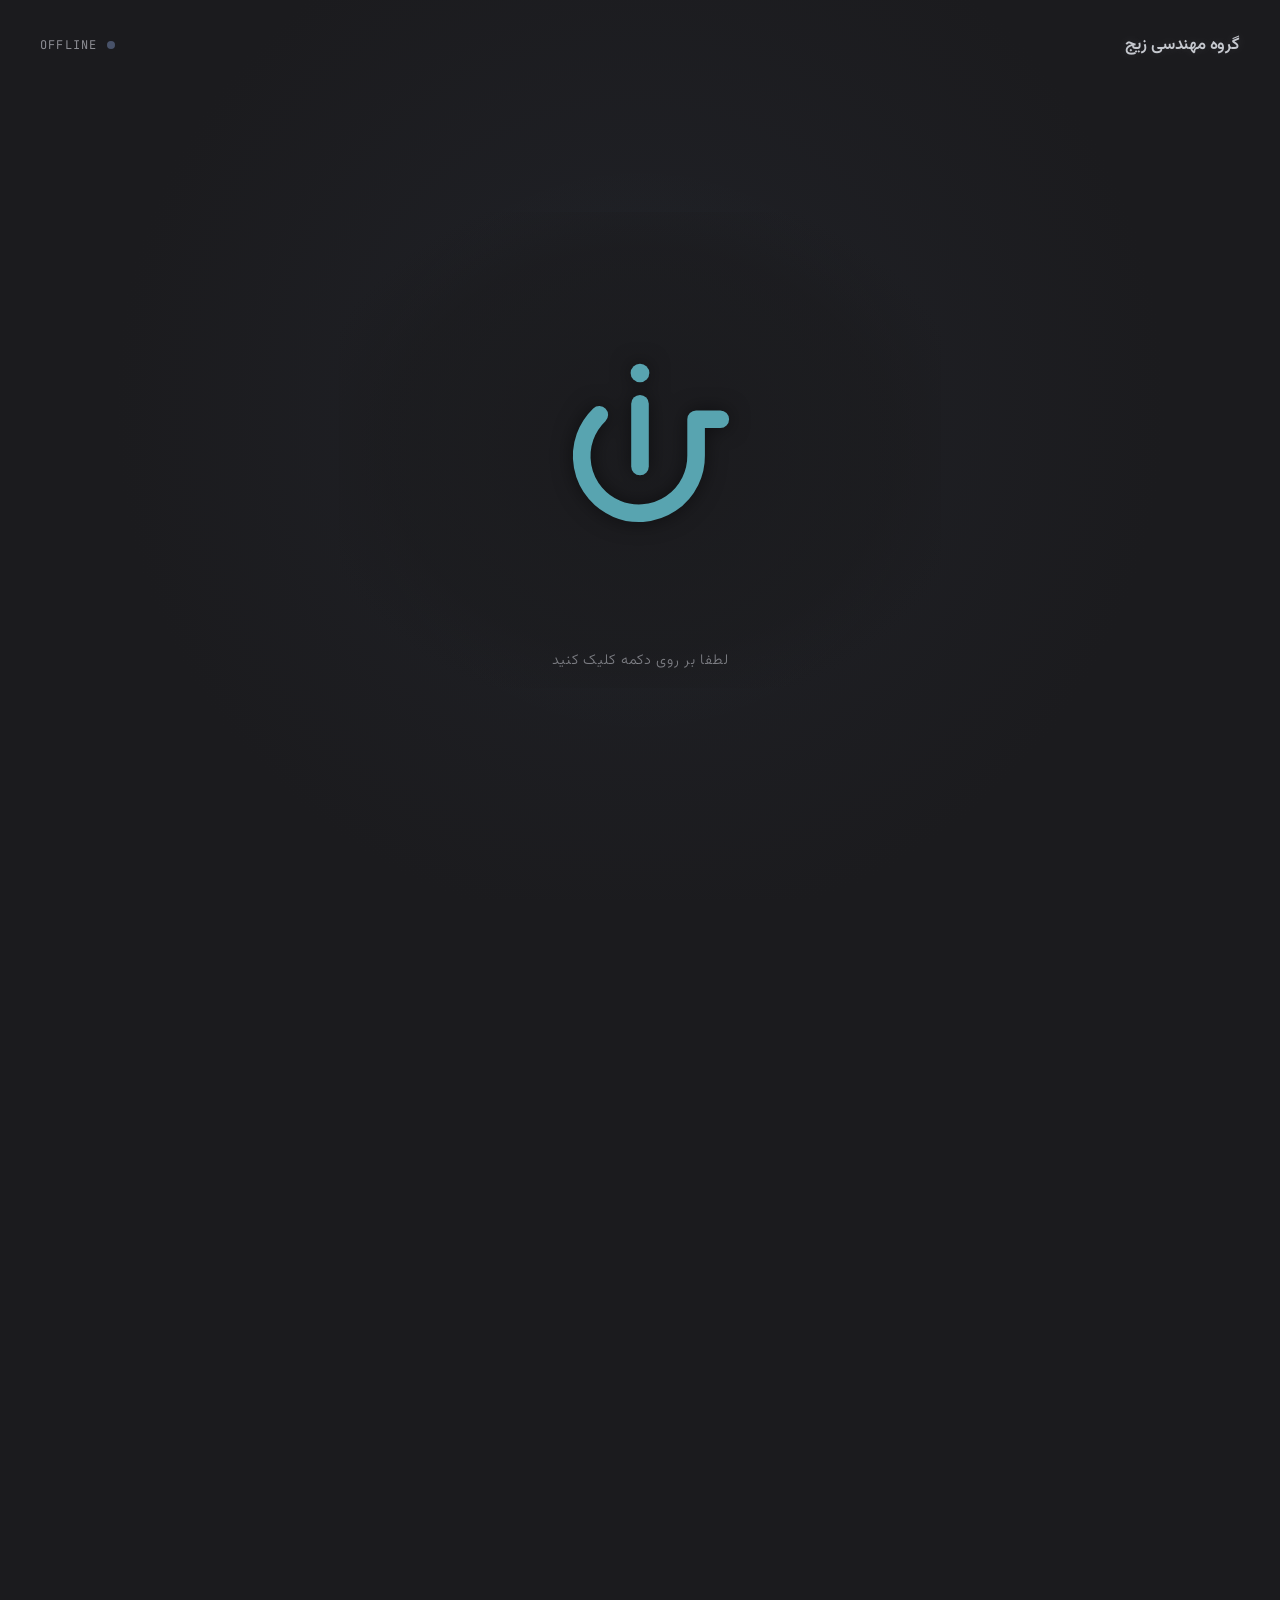
==== index.html @ 31749065 "feat(section): Add new section with constraints" ====
<!DOCTYPE html>
<html lang="fa" dir="rtl">
<head>
  <meta charset="UTF-8">
  <meta name="viewport" content="width=device-width, initial-scale=1.0">
  <meta name="description" content="گروه مهندسی زیج (Zij) - نوآوری در مهندسی، طراحی مدارات پیشرفته و فناوری‌های نوین الکترونیک و نرم‌افزار.">
  <meta name="keywords" content="گروه مهندسی زیج, زیج, Zij, مهندسی الکترونیک, طراحی سخت‌افزار, نرم‌افزار">
  <title>گروه مهندسی زیج | Zij Engineering Group</title>

  <!-- Favicon placeholder SVG -->
  <link rel="icon" type="image/svg+xml" href="data:image/svg+xml,<svg xmlns='http://www.w3.org/2000/svg' viewBox='0 0 100 100'><circle cx='50' cy='50' r='48' fill='%231b1b1e'/><path d='M35 32 A25 25 0 1 0 65 50 L65 38 L72 38' fill='none' stroke='%2358a4b0' stroke-width='8' stroke-linecap='round'/><line x1='50' y1='30' x2='50' y2='52' stroke='%2358a4b0' stroke-width='8' stroke-linecap='round'/><circle cx='50' cy='18' r='4.5' fill='%2358a4b0'/></svg>">

  <!-- CSS Stylesheets -->
  <link rel="stylesheet" href="css/design-tokens.css">
  <link rel="stylesheet" href="css/hero.css">
  <link rel="stylesheet" href="css/process.css">
</head>
<body class="offline-locked">

  <!-- ==========================================================================
       SECTION 1: HERO INTERACTIVE SECTION
       ========================================================================== -->
  <main class="hero-section" id="hero">
    
    <!-- Inward Convergence Circuit Canvas Layer -->
    <canvas id="circuit-canvas"></canvas>

    <!-- Ambient Glow Layer -->
    <div class="ambient-glow" aria-hidden="true"></div>

    <!-- Top UI Header Bar -->
    <header class="hero-header">
      <!-- Brand Name on Top Right (RTL Start) -->
      <div class="brand-header-title">
        <span class="brand-name-fa">گروه مهندسی زیج</span>
      </div>

      <!-- Live Status Indicator on Top Left (RTL End) -->
      <div class="status-indicator">
        <span class="status-dot"></span>
        <span class="status-text">OFFLINE</span>
      </div>
    </header>

    <!-- Center Stage: Logo & Power Interaction -->
    <div class="center-stage">
      
      <!-- Interactive Logo SVG Container -->
      <div class="logo-container standby" id="logoContainer" title="کلیک برای راه‌اندازی مدار">
        <svg class="zij-logo-svg" viewBox="0 0 400 240" fill="none" xmlns="http://www.w3.org/2000/svg" role="img" aria-label="لوگوی زیج (Zij)">
          
          <!-- Letter 'Z' Component (Hidden in standby, awakens on surge completion) -->
          <g class="letter-z-group" id="letterZ">
            <path class="letter-z-path" d="M 68 56 L 182 56 L 68 184 L 182 184" />
          </g>

          <!-- Power Button / 'ij' Component -->
          <g class="power-btn-group" id="powerBtnGroup">
            <!-- Full Interactive Hit Box (ensures all negative space is clickable across all browsers) -->
            <circle cx="275" cy="120" r="80" fill="#ffffff" fill-opacity="0.001" pointer-events="all" class="power-hitbox" style="cursor: pointer;" />
            <!-- Crescent Arc & 'j' stem -->
            <path class="power-crescent" d="M 238 88 A 52 52 0 1 0 326 125 L 326 92 L 348 92" />
            <!-- Vertical 'i' Stem -->
            <line class="power-stem" x1="275" y1="78" x2="275" y2="135" />
            <!-- Dot of 'i' -->
            <circle class="power-dot" cx="275" cy="50" r="8.5" />
          </g>

        </svg>
      </div>

      <!-- Standby User Prompt -->
      <p class="power-hint" id="powerHint">
        <span>لطفا بر روی دکمه کلیک کنید</span>
      </p>

      <!-- Post-Surge Brand Value Statement -->
      <div class="brand-title-wrap" id="brandTitleWrap">
        <p class="brand-statement">خلق سیستم‌های اثرگذار از طریق شفافیت فنی، طراحی مشارکتی و مهندسی اصولی</p>
      </div>

    </div>

    <!-- Minimal Explore Prompt (Smooth Scroll Anchor) -->
    <a href="#process-section" class="explore-prompt" id="exploreBtn" aria-label="مشاهده فرآیند کار ما">
      <span class="explore-text">کاوش در دنیای زیج</span>
      <svg class="chevron-icon" viewBox="0 0 24 24">
        <polyline points="6 9 12 15 18 9"></polyline>
      </svg>
    </a>

    <!-- Power Cycle / Replay Button -->
    <button class="power-cycle-btn" id="powerCycleBtn" title="راه‌اندازی مجدد مدار" aria-label="راه‌اندازی مجدد">
      <svg viewBox="0 0 24 24" stroke-linecap="round" stroke-linejoin="round">
        <path d="M23 4v6h-6"></path>
        <path d="M1 20v-6h6"></path>
        <path d="M3.51 9a9 9 0 0 1 14.85-3.36L23 10M1 14l4.64 4.36A9 9 0 0 0 20.49 15"></path>
      </svg>
    </button>

  </main>


  <!-- ==========================================================================
       SECTION 2: HOW WE WORK (به چه شکل باهم کار می‌کنیم؟)
       ========================================================================== -->
  <section class="process-section" id="process-section">

    <!-- Section Header -->
    <div class="process-header">
      <div class="process-badge">
        <span class="process-badge-dot"></span>
        <span>چرخه مهندسی و ارزش‌آفرینی</span>
      </div>
      <h2 class="process-main-title">به چه شکل باهم کار می‌کنیم؟</h2>
      <p class="process-description">
        مسیری پیوسته و تکرارشونده از نیازسنجی تا طراحی، پیاده‌سازی و رشد ارزش تجاری.
      </p>
    </div>

    <!-- Infinity Diagram Canvas Stage -->
    <div class="infinity-canvas-stage">

      <!-- Background SVG Circuit Tracks for Infinity Loop -->
      <svg class="infinity-circuit-svg" viewBox="0 0 1100 640" fill="none">
        <!-- Single Continuous PCB Infinity Loop (Stage 1 -> Stage 2 -> Stage 3 -> Stage 4 -> Stage 1) -->
        <!-- Stage 1 (Top-Right: 890,110) -> Stage 2 (Bottom-Left: 210,530) -> Stage 3 (Top-Left: 210,110) -> Stage 4 (Bottom-Right: 890,530) -> Stage 1 (890,110) -->
        <path class="track-base" d="M 890 110 L 680 110 L 420 530 L 210 530 L 210 110 L 420 110 L 680 530 L 890 530 Z" />
        <path class="single-unified-pulse" d="M 890 110 L 680 110 L 420 530 L 210 530 L 210 110 L 420 110 L 680 530 L 890 530 Z" />
        
        <!-- Via Pads at Turn Vertices -->
        <circle cx="680" cy="110" r="5" class="circuit-via" />
        <circle cx="420" cy="530" r="5" class="circuit-via" />
        <circle cx="420" cy="110" r="5" class="circuit-via" />
        <circle cx="680" cy="530" r="5" class="circuit-via" />
      </svg>

      <!-- 4 Stages Grid matching User's Layout (RTL Order) -->
      <div class="stages-grid">

        <!-- ==========================================
             STAGE (1): Top-Right (کشف و ارزیابی نیازها)
             ========================================== -->
        <div class="stage-node-item node-pos-1" id="nodeStage1"
             data-title="تحلیل شفاف و نیازسنجی دقیق"
             data-desc="در آغاز مسیر، از طریق گفت‌وگوی هم‌افزا میان تیم شما و معماران فنی زیج، اهداف کلیدی پروژه شناسایی و مستندسازی می‌شود."
             data-tags="شفافیت فنی, ارزیابی ریسک, طراحی مشارکتی">
          <div class="node-visual-box">
            <div class="sketch-discovery-dialogue">
              <!-- Top Row: Two Conversing People Avatars + Speech Waves -->
              <div class="dialogue-speakers-row">
                <!-- Person 1: Client / Stakeholder (Left) -->
                <div class="speaker-avatar speaker-left" title="مشتری / ذی‌نفع">
                  <svg viewBox="0 0 24 24"><path d="M12 12c2.21 0 4-1.79 4-4s-1.79-4-4-4-4 1.79-4 4 1.79 4 4 4zm0 2c-2.67 0-8 1.34-8 4v2h16v-2c0-2.66-5.33-4-8-4z"/></svg>
                </div>

                <!-- Turn-by-Turn Speech Wave Frequencies -->
                <div class="dialogue-wave-container" title="امواج مکالمه هم‌افزا">
                  <span class="speech-frequency-bar"></span>
                  <span class="speech-frequency-bar"></span>
                  <span class="speech-frequency-bar"></span>
                  <span class="speech-frequency-bar"></span>
                </div>

                <!-- Person 2: Lead Engineer / Consultant (Right) -->
                <div class="speaker-avatar speaker-right" title="مهندس معمار زیج">
                  <svg viewBox="0 0 24 24"><path d="M12 12c2.21 0 4-1.79 4-4s-1.79-4-4-4-4 1.79-4 4 1.79 4 4 4zm0 2c-2.67 0-8 1.34-8 4v2h16v-2c0-2.66-5.33-4-8-4z"/></svg>
                </div>
              </div>

              <!-- Bottom Row: Layered Meeting Notes Document Sheets -->
              <div class="logged-paper-wrapper" title="مستندسازی نیازمندی‌ها">
                <div class="brief-sheet-under"></div>
                <div class="brief-sheet-top">
                  <div class="logged-line line-client"></div>
                  <div class="logged-line line-engineer"></div>
                  <div class="logged-line line-client" style="width: 60%;"></div>
                </div>
              </div>
            </div>
          </div>

          <!-- Clean Title under Node -->
          <div class="node-title-wrap">
            <span class="node-number-pill">گام اول</span>
            <h3 class="node-title">۱. کشف و ارزیابی نیازها</h3>
          </div>
        </div>

        <!-- ==========================================
             STAGE (3): Top-Left (کدنویسی و پیاده‌سازی)
             ========================================== -->
        <div class="stage-node-item node-pos-3" id="nodeStage3"
             data-title="توسعه مهندسی تمیز و مقیاس‌پذیر"
             data-desc="پیاده‌سازی ماژولار و باکیفیت کدها بر پایه متدولوژی‌های روز، پایداری بالا، تست‌های خودکار و امنیت ساختاری."
             data-tags="Clean Code, معماری مقیاس‌پذیر, CI/CD">
          <div class="node-visual-box">
            <div class="sketch-code-sheets">
              <div class="ide-sheet-back"></div>
              <div class="ide-sheet-front">
                <div class="ide-traffic-dots">
                  <span class="ide-dot"></span>
                  <span class="ide-dot"></span>
                  <span class="ide-dot"></span>
                </div>
                <div class="ide-code-line">
                  <span id="liveTypingCode"></span>
                  <span class="ide-cursor"></span>
                </div>
                <div class="ide-code-line" style="color: rgba(216, 219, 226, 0.4); font-size: 0.65rem;">
                  <span>// Clean Architecture</span>
                </div>
              </div>
            </div>
          </div>

          <!-- Clean Title under Node -->
          <div class="node-title-wrap">
            <span class="node-number-pill">گام سوم</span>
            <h3 class="node-title">۳. کدنویسی و پیاده‌سازی</h3>
          </div>
        </div>

        <!-- ==========================================
             STAGE (4): Bottom-Right (استقرار، رشد و بازدهی)
             ========================================== -->
        <div class="stage-node-item node-pos-4" id="nodeStage4"
             data-title="استقرار امن و همراهی در رشد تجاری"
             data-desc="عرضه نهایی محصول به بازار، پایش پیوسته عملکرد و شاخص‌های مالی، و ارتقای مداوم برای خلق حداکثر ارزش اقتصادی."
             data-tags="رشد بازدهی, پایش مداوم, مقیاس‌پذیری">
          <div class="node-visual-box">
            <div class="sketch-growth-chart">
              <div class="sketch-pie-wrapper">
                <!-- Oscillating Dynamic Pie Chart -->
                <svg class="sketch-pie-svg" viewBox="0 0 40 40">
                  <circle class="sketch-slice-1" cx="20" cy="20" r="15.915" />
                  <circle class="sketch-slice-2" cx="20" cy="20" r="15.915" />
                  <circle class="sketch-slice-3" cx="20" cy="20" r="15.915" />
                </svg>

                <!-- Centered Dollar Sign '$' -->
                <div class="sketch-dollar-center" title="بازدهی مالی و ارزش‌آفرینی">
                  <span>$</span>
                </div>
              </div>
            </div>
          </div>

          <!-- Clean Title under Node -->
          <div class="node-title-wrap">
            <span class="node-number-pill">گام چهارم</span>
            <h3 class="node-title">۴. استقرار، رشد و بازدهی</h3>
          </div>
        </div>

        <!-- ==========================================
             STAGE (2): Bottom-Left (طراحی تجربه و رابط کاربری)
             ========================================== -->
        <div class="stage-node-item node-pos-2" id="nodeStage2"
             data-title="معماری اطلاعات و طراحی کاربرمحور"
             data-desc="تبدیل نیازمندی‌ها به وایرفریم‌ها و پروتوتایپ‌های تعاملی با بالاترین استانداردهای بصری و سهولت کاربری."
             data-tags="طراحی تعاملی, سیستم دیزاین, تست کاربری">
          <div class="node-visual-box">
            <div class="sketch-ui-artboard">
              <div class="artboard-topbar">
                <div class="artboard-dots">
                  <span class="art-dot"></span>
                  <span class="art-dot"></span>
                  <span class="art-dot"></span>
                </div>
                <span class="art-close">✕</span>
              </div>
              <div class="artboard-body">
                <div class="art-banner"></div>
                <div class="art-card-row">
                  <div class="art-card-col"></div>
                  <div class="art-card-col"></div>
                </div>
                <div class="art-button"></div>
              </div>
            </div>
          </div>

          <!-- Clean Title under Node -->
          <div class="node-title-wrap">
            <span class="node-number-pill">گام دوم</span>
            <h3 class="node-title">۲. طراحی رابط و تجربه کاربری</h3>
          </div>
        </div>

      </div>

    </div>

  </section>

  <!-- Dynamic Cursor Details Tooltip (Follows Mouse Cursor Above Nodes) -->
  <div class="cursor-details-tooltip" id="cursorTooltip" aria-live="polite"></div>

  <!-- JavaScript Modules -->
  <script src="js/audio-synthesizer.js"></script>
  <script src="js/circuit-engine.js"></script>
  <script src="js/logo-controller.js"></script>
  <script src="js/process-animations.js"></script>
  <script src="js/main.js"></script>
</body>
</html>
---- css/design-tokens.css ----
/* ==========================================================================
   ZIJ ENGINEERING GROUP (گروه مهندسی زیج) - DESIGN TOKENS & SYSTEM
   ========================================================================== */

@import url('https://fonts.googleapis.com/css2?family=Vazirmatn:wght@100..900&family=Outfit:wght@300;400;500;600;700;800&family=JetBrains+Mono:wght@400;500&display=swap');

:root {
  /* Color Palette (Coolors: d8dbe2 - a9bcd0 - 58a4b0 - 373f51 - 1b1b1e) */
  --color-bg-primary: #1b1b1e;
  --color-bg-deep: #131315;
  --color-bg-surface: #222227;
  --color-slate-dark: #373f51;
  --color-slate-light: #485269;
  --color-accent-teal: #58a4b0;
  --color-accent-blue: #a9bcd0;
  --color-accent-emerald: #4eba87;
  --color-text-platinum: #d8dbe2;
  --color-text-dim: rgba(216, 219, 226, 0.6);
  --color-text-muted: rgba(216, 219, 226, 0.35);

  /* Glass Card Surface */
  --color-card-bg: rgba(34, 34, 39, 0.75);
  --color-card-border: rgba(88, 164, 176, 0.22);
  --color-card-border-active: rgba(88, 164, 176, 0.65);

  /* Electric Glow Gradients & Shadows */
  --glow-cyan-subtle: 0 0 15px rgba(88, 164, 176, 0.25);
  --glow-cyan-medium: 0 0 25px rgba(88, 164, 176, 0.55), 0 0 50px rgba(88, 164, 176, 0.25);
  --glow-cyan-intense: 0 0 35px rgba(88, 164, 176, 0.85), 0 0 70px rgba(88, 164, 176, 0.45), 0 0 100px rgba(88, 164, 176, 0.2);
  --glow-blue-subtle: 0 0 20px rgba(169, 188, 208, 0.3);
  --glow-emerald-subtle: 0 0 15px rgba(78, 186, 135, 0.3);

  /* Typography */
  --font-persian: 'Vazirmatn', -apple-system, BlinkMacSystemFont, 'Segoe UI', Roboto, sans-serif;
  --font-english: 'Outfit', sans-serif;
  --font-mono: 'JetBrains Mono', monospace;

  /* Transitions */
  --transition-fast: 0.2s cubic-bezier(0.16, 1, 0.3, 1);
  --transition-smooth: 0.4s cubic-bezier(0.16, 1, 0.3, 1);
  --transition-flow: 0.8s cubic-bezier(0.16, 1, 0.3, 1);
  --transition-surge: 1.2s cubic-bezier(0.25, 1, 0.5, 1);

  /* Z-indices */
  --z-canvas: 1;
  --z-content: 10;
  --z-ui: 100;
  --z-modal: 1000;
}

/* CSS Reset & Base */
*, *::before, *::after {
  box-sizing: border-box;
  margin: 0;
  padding: 0;
  -webkit-tap-highlight-color: transparent;
}

html {
  scroll-behavior: smooth;
}

html, body {
  width: 100%;
  height: 100vh;
  background-color: var(--color-bg-primary);
  color: var(--color-text-platinum);
  font-family: var(--font-persian);
  direction: rtl;
  overflow: hidden; /* Locked while system is OFFLINE */
  position: relative;
  -webkit-font-smoothing: antialiased;
  -moz-osx-font-smoothing: grayscale;
}

/* Discrete Scroll-Snap when system is ONLINE */
html.online-unlocked, body.online-unlocked {
  overflow-y: scroll;
  overflow-x: hidden;
  scroll-snap-type: y mandatory;
}

/* Selection */
::selection {
  background: var(--color-accent-teal);
  color: var(--color-bg-primary);
}
---- css/hero.css ----
/* ==========================================================================
   ZIJ HERO SECTION - STYLES & INTERACTION SYSTEM
   ========================================================================== */

.hero-section {
  position: relative;
  width: 100%;
  height: 100vh;
  min-height: 100vh;
  display: flex;
  flex-direction: column;
  align-items: center;
  justify-content: center;
  background: radial-gradient(circle at 50% 45%, rgba(55, 63, 81, 0.18) 0%, rgba(27, 27, 30, 0.92) 65%, var(--color-bg-primary) 100%);
  overflow: hidden;
  z-index: var(--z-content);
  scroll-snap-align: start;
  scroll-snap-stop: always;
}

/* Background Canvas for Inward Circuits */
#circuit-canvas {
  position: absolute;
  inset: 0;
  width: 100%;
  height: 100%;
  z-index: var(--z-canvas);
  pointer-events: none;
}

/* Vignette & Ambient Radial Glow overlay */
.ambient-glow {
  position: absolute;
  width: 600px;
  height: 600px;
  border-radius: 50%;
  background: radial-gradient(circle, rgba(88, 164, 176, 0.08) 0%, rgba(88, 164, 176, 0.02) 45%, transparent 70%);
  top: 50%;
  left: 50%;
  transform: translate(-50%, -50%);
  pointer-events: none;
  z-index: 2;
  transition: opacity 1.5s ease, transform 1.5s ease, background 1.5s ease;
  opacity: 0.6;
}

.hero-section.powered-on .ambient-glow {
  opacity: 1;
  transform: translate(-50%, -50%) scale(1.3);
  background: radial-gradient(circle, rgba(88, 164, 176, 0.16) 0%, rgba(169, 188, 208, 0.05) 50%, transparent 75%);
}

/* Top UI Bar (Sound toggle, Status) */
.hero-header {
  position: absolute;
  top: 2rem;
  left: 2.5rem;
  right: 2.5rem;
  display: flex;
  justify-content: space-between;
  align-items: center;
  z-index: var(--z-ui);
  pointer-events: auto;
}

.status-indicator {
  display: flex;
  align-items: center;
  gap: 0.6rem;
  font-family: var(--font-mono);
  font-size: 0.75rem;
  letter-spacing: 0.1em;
  color: var(--color-text-dim);
  text-transform: uppercase;
}

.status-dot {
  width: 8px;
  height: 8px;
  border-radius: 50%;
  background-color: var(--color-slate-light);
  box-shadow: 0 0 0 rgba(88, 164, 176, 0);
  transition: all 0.5s ease;
}

.hero-section.powered-on .status-dot {
  background-color: var(--color-accent-teal);
  box-shadow: 0 0 10px var(--color-accent-teal), 0 0 20px var(--color-accent-teal);
  animation: pulse-dot 2.5s infinite ease-in-out;
}

@keyframes pulse-dot {
  0%, 100% { opacity: 0.7; transform: scale(1); }
  50% { opacity: 1; transform: scale(1.2); }
}

/* Brand Header Title (Top Right in RTL) */
.brand-header-title {
  display: flex;
  align-items: center;
  gap: 0.5rem;
}

.brand-name-fa {
  font-family: var(--font-persian);
  font-size: 1.05rem;
  font-weight: 600;
  letter-spacing: -0.01em;
  color: var(--color-text-platinum);
  opacity: 0.9;
  text-shadow: 0 0 12px rgba(216, 219, 226, 0.15);
  transition: opacity var(--transition-smooth), color var(--transition-smooth);
}

.hero-section.powered-on .brand-name-fa {
  opacity: 1;
  color: var(--color-text-platinum);
  text-shadow: 0 0 16px rgba(88, 164, 176, 0.35);
}

/* Center Stage Container */
.center-stage {
  position: relative;
  display: flex;
  flex-direction: column;
  align-items: center;
  justify-content: center;
  z-index: var(--z-content);
  text-align: center;
  transition: transform 0.6s cubic-bezier(0.16, 1, 0.3, 1);
  padding: 1.5rem 2rem;
}

.center-stage::before {
  content: '';
  position: absolute;
  inset: -15px -25px;
  background: radial-gradient(ellipse at center, rgba(27, 27, 30, 0.96) 25%, rgba(27, 27, 30, 0.75) 60%, transparent 80%);
  border-radius: 36px;
  pointer-events: none;
  z-index: -1;
  opacity: 0.95;
  transition: opacity 1s ease;
}

/* Brand Logo Vector Wrapper */
.logo-container {
  position: relative;
  display: flex;
  align-items: center;
  justify-content: center;
  padding: 1.5rem;
}

.logo-container.standby {
  cursor: pointer;
}

.power-hitbox {
  cursor: pointer;
}

/* SVG Logo Element */
.zij-logo-svg {
  width: 280px;
  height: 220px;
  overflow: visible;
  filter: drop-shadow(0 0 10px rgba(0, 0, 0, 0.5));
  transition: filter var(--transition-smooth);
}

@media (min-width: 768px) {
  .zij-logo-svg {
    width: 380px;
    height: 300px;
  }
}

@media (min-width: 1200px) {
  .zij-logo-svg {
    width: 440px;
    height: 350px;
  }
}

/* Power Button & Morphing Parts */
.power-btn-group {
  cursor: pointer;
  transform-origin: 275px 125px;
  transition: transform 0.9s cubic-bezier(0.16, 1, 0.3, 1), filter var(--transition-smooth);
}

/* Initial Standalone Power Button Alignment */
.logo-container.standby .power-btn-group {
  /* Center the standalone power button (center at 275px -> viewBox center at 200px) */
  transform: translateX(-75px);
}

.logo-container.standby:hover .power-btn-group {
  transform: translateX(-75px) scale(1.06);
  filter: drop-shadow(0 0 18px rgba(88, 164, 176, 0.85)) drop-shadow(0 0 35px rgba(88, 164, 176, 0.45));
}

.power-btn-group:active {
  transform: translateX(-75px) scale(0.96) !important;
}

.hero-section.powered-on .power-btn-group:active {
  transform: translateX(0) scale(0.96) !important;
}

/* The 'ij' Power Symbol Path Styles */
.power-crescent, .power-stem, .power-dot {
  stroke: var(--color-accent-teal);
  fill: none;
  stroke-width: 16;
  stroke-linecap: round;
  stroke-linejoin: round;
  transition: stroke var(--transition-smooth), filter var(--transition-smooth);
}

.power-dot {
  fill: var(--color-accent-teal);
  stroke: none;
}

/* The 'Z' Glyph Component */
.letter-z-group {
  opacity: 0;
  transform: translateX(-40px);
  transition: opacity 0.8s cubic-bezier(0.16, 1, 0.3, 1), transform 0.8s cubic-bezier(0.16, 1, 0.3, 1);
  pointer-events: none;
}

.letter-z-path {
  stroke: var(--color-text-platinum);
  stroke-width: 16;
  fill: none;
  stroke-linecap: round;
  stroke-linejoin: round;
  stroke-dasharray: 650;
  stroke-dashoffset: 650;
  transition: stroke-dashoffset 1.0s cubic-bezier(0.25, 1, 0.5, 1) 0.1s, stroke var(--transition-smooth), filter var(--transition-smooth);
}

/* Activated States */
.hero-section.powered-on .letter-z-group {
  opacity: 1;
  transform: translateX(0);
  pointer-events: auto;
}

.hero-section.powered-on .letter-z-path {
  stroke-dashoffset: 0;
  filter: drop-shadow(0 0 8px rgba(216, 219, 226, 0.7));
}

.hero-section.powered-on .logo-container .power-btn-group {
  transform: translateX(0);
  filter: drop-shadow(0 0 16px rgba(88, 164, 176, 0.9)) drop-shadow(0 0 35px rgba(88, 164, 176, 0.4));
}

/* Standby Click Instruction */
.power-hint {
  position: absolute;
  top: calc(100% - 1.5rem);
  left: 50%;
  transform: translateX(-50%);
  width: max-content;
  font-size: 0.9rem;
  font-weight: 300;
  letter-spacing: 0.05em;
  color: var(--color-text-dim);
  opacity: 0.85;
  transition: opacity var(--transition-smooth), transform var(--transition-smooth);
  display: flex;
  align-items: center;
  gap: 0.5rem;
  animation: breathe-hint 3s infinite ease-in-out;
  pointer-events: none;
}

@keyframes breathe-hint {
  0%, 100% { opacity: 0.5; transform: translateX(-50%) translateY(0); }
  50% { opacity: 0.95; transform: translateX(-50%) translateY(-3px); }
}

.hero-section.charging .power-hint,
.hero-section.powered-on .power-hint {
  opacity: 0;
  transform: translateX(-50%) translateY(10px);
  pointer-events: none;
  visibility: hidden;
}

/* Post-Activation Brand Value Statement */
.brand-title-wrap {
  position: absolute;
  top: calc(100% - 1.25rem);
  left: 50%;
  transform: translateX(-50%) translateY(15px);
  width: max-content;
  max-width: 90vw;
  opacity: 0;
  transition: opacity 1.2s cubic-bezier(0.16, 1, 0.3, 1), transform 1.2s cubic-bezier(0.16, 1, 0.3, 1);
  pointer-events: none;
  display: flex;
  flex-direction: column;
  align-items: center;
  text-align: center;
  padding: 0 1rem;
}

.hero-section.powered-on .brand-title-wrap {
  opacity: 1;
  transform: translateX(-50%) translateY(0);
  pointer-events: auto;
}

.brand-statement {
  font-family: var(--font-persian);
  font-size: 1.05rem;
  font-weight: 400;
  line-height: 1.85;
  letter-spacing: 0.01em;
  color: var(--color-text-platinum);
  text-shadow: 0 0 16px rgba(216, 219, 226, 0.18);
  opacity: 0.92;
}

@media (min-width: 768px) {
  .brand-statement {
    font-size: 1.18rem;
  }
}

@media (min-width: 1200px) {
  .brand-statement {
    font-size: 1.25rem;
  }
}

/* Minimal Explore / Scroll Indicator */
.explore-prompt {
  position: absolute;
  bottom: 2.5rem;
  display: flex;
  flex-direction: column;
  align-items: center;
  gap: 0.4rem;
  opacity: 0;
  transform: translateY(15px);
  transition: opacity 1.5s cubic-bezier(0.16, 1, 0.3, 1) 0.5s, transform 1.5s cubic-bezier(0.16, 1, 0.3, 1) 0.5s;
  pointer-events: none;
  z-index: var(--z-ui);
}

.hero-section.powered-on .explore-prompt {
  opacity: 0.75;
  transform: translateY(0);
  pointer-events: auto;
}

.explore-prompt:hover {
  opacity: 1;
}

.explore-text {
  font-size: 0.78rem;
  font-weight: 300;
  letter-spacing: 0.08em;
  color: var(--color-accent-blue);
}

.chevron-icon {
  width: 18px;
  height: 18px;
  stroke: var(--color-accent-teal);
  stroke-width: 2;
  fill: none;
  animation: bounce-chevron 2s infinite ease-in-out;
}

@keyframes bounce-chevron {
  0%, 20%, 50%, 80%, 100% { transform: translateY(0); }
  40% { transform: translateY(5px); }
  60% { transform: translateY(3px); }
}

/* Reset / Power Cycle Button (Discreet) */
.power-cycle-btn {
  position: absolute;
  bottom: 2.5rem;
  right: 2.5rem;
  background: transparent;
  border: 1px solid rgba(88, 164, 176, 0.2);
  border-radius: 50%;
  width: 36px;
  height: 36px;
  display: flex;
  align-items: center;
  justify-content: center;
  color: var(--color-text-dim);
  cursor: pointer;
  opacity: 0;
  pointer-events: none;
  transition: all var(--transition-smooth);
  z-index: var(--z-ui);
}

.hero-section.powered-on .power-cycle-btn {
  opacity: 0.6;
  pointer-events: auto;
}

.power-cycle-btn:hover {
  opacity: 1;
  border-color: var(--color-accent-teal);
  color: var(--color-accent-teal);
  box-shadow: var(--glow-cyan-subtle);
  transform: rotate(180deg);
}

.power-cycle-btn svg {
  width: 16px;
  height: 16px;
  stroke: currentColor;
  stroke-width: 2;
  fill: none;
}
---- css/process.css ----
/* ==========================================================================
   ZIJ HOW WE WORK (به چه شکل باهم کار می‌کنیم؟) - SKETCH-ACCURATE INFINITY SECTION
   ========================================================================== */

.process-section {
  position: relative;
  width: 100%;
  height: 100vh;
  min-height: 100vh;
  padding: 2.5rem 1.5rem;
  background: linear-gradient(180deg, var(--color-bg-primary) 0%, rgba(32, 33, 38, 0.85) 45%, var(--color-bg-primary) 100%);
  display: flex;
  flex-direction: column;
  align-items: center;
  justify-content: center;
  z-index: var(--z-content);
  overflow: hidden;
  scroll-snap-align: start;
  scroll-snap-stop: always;
}

/* Section Header */
.process-header {
  text-align: center;
  margin-bottom: 2rem;
  z-index: 10;
  max-width: 800px;
}

.process-badge {
  display: inline-flex;
  align-items: center;
  gap: 0.5rem;
  padding: 0.3rem 0.9rem;
  border-radius: 20px;
  background: rgba(88, 164, 176, 0.08);
  border: 1px solid rgba(88, 164, 176, 0.25);
  color: var(--color-accent-teal);
  font-size: 0.82rem;
  font-weight: 500;
  margin-bottom: 0.85rem;
}

.process-badge-dot {
  width: 6px;
  height: 6px;
  border-radius: 50%;
  background: var(--color-accent-teal);
  box-shadow: 0 0 8px var(--color-accent-teal);
}

.process-main-title {
  font-size: 2.1rem;
  font-weight: 800;
  letter-spacing: -0.02em;
  color: var(--color-text-platinum);
  margin-bottom: 0.65rem;
  line-height: 1.35;
  text-shadow: 0 0 25px rgba(216, 219, 226, 0.15);
}

@media (min-width: 768px) {
  .process-main-title {
    font-size: 2.6rem;
  }
}

.process-description {
  font-size: 0.98rem;
  font-weight: 400;
  line-height: 1.75;
  color: var(--color-text-dim);
}

/* ==========================================================================
   INFINITY DIAGRAM CONTAINER & SVG TRACK
   ========================================================================== */

.infinity-canvas-stage {
  position: relative;
  width: 100%;
  max-width: 1140px;
  min-height: 520px;
  z-index: 10;
  display: flex;
  align-items: center;
  justify-content: center;
}

/* Background SVG Circuit Tracks */
.infinity-circuit-svg {
  position: absolute;
  inset: 0;
  width: 100%;
  height: 100%;
  pointer-events: none;
  z-index: 1;
  overflow: visible;
  display: none;
}

@media (min-width: 992px) {
  .infinity-circuit-svg {
    display: block;
  }
}

/* Base Circuit Lines */
.track-base {
  stroke: rgba(55, 63, 81, 0.5);
  stroke-width: 2.5;
  fill: none;
  stroke-linecap: round;
  stroke-linejoin: round;
}

/* Single Unified Electric Pulse flowing: Stage 1 -> Stage 2 -> Stage 3 -> Stage 4 -> Stage 1 */
.single-unified-pulse {
  stroke: var(--color-accent-teal);
  stroke-width: 3.5;
  fill: none;
  stroke-linecap: round;
  stroke-linejoin: round;
  filter: drop-shadow(0 0 10px rgba(88, 164, 176, 0.95)) drop-shadow(0 0 20px rgba(88, 164, 176, 0.45));
  stroke-dasharray: 140 2200;
  animation: single-pulse-cycle 7s infinite linear;
}

@keyframes single-pulse-cycle {
  0% { stroke-dashoffset: 2340; }
  100% { stroke-dashoffset: 0; }
}

/* Circuit Node Via Pads */
.circuit-via {
  fill: rgba(34, 34, 39, 0.95);
  stroke: var(--color-accent-teal);
  stroke-width: 2;
}

/* ==========================================================================
   4 STAGE INTERACTIVE NODES (GRID LAYOUT)
   ========================================================================== */

.stages-grid {
  position: relative;
  width: 100%;
  height: 100%;
  display: grid;
  grid-template-columns: 1fr;
  gap: 1.85rem;
  z-index: 5;
}

@media (min-width: 992px) {
  .stages-grid {
    grid-template-columns: 1fr 1fr;
    grid-template-rows: auto auto;
    gap: 2.5rem 8rem;
    padding: 0.5rem 0;
  }
}

/* RTL Grid Placements:
   Column 1 (Right): Stage 1 (Top-Right), Stage 4 (Bottom-Right)
   Column 2 (Left): Stage 3 (Top-Left), Stage 2 (Bottom-Left)
*/
@media (min-width: 992px) {
  .node-pos-1 {
    grid-column: 1;
    grid-row: 1;
  }
  .node-pos-4 {
    grid-column: 1;
    grid-row: 2;
  }
  .node-pos-3 {
    grid-column: 2;
    grid-row: 1;
  }
  .node-pos-2 {
    grid-column: 2;
    grid-row: 2;
  }
}

/* Stage Node Element */
.stage-node-item {
  position: relative;
  display: flex;
  flex-direction: column;
  align-items: center;
  text-align: center;
  cursor: pointer;
}

/* Visual Frame Box */
.node-visual-box {
  width: 100%;
  max-width: 300px;
  height: 165px;
  background: rgba(34, 34, 39, 0.75);
  border: 1.5px solid rgba(88, 164, 176, 0.25);
  border-radius: 18px;
  padding: 0.75rem 1rem;
  display: flex;
  align-items: center;
  justify-content: center;
  backdrop-filter: blur(14px);
  -webkit-backdrop-filter: blur(14px);
  box-shadow: 0 10px 25px rgba(0, 0, 0, 0.4);
  transition: transform var(--transition-smooth), border-color var(--transition-smooth), box-shadow var(--transition-smooth);
  position: relative;
  overflow: hidden;
}

.stage-node-item:hover .node-visual-box {
  transform: translateY(-4px) scale(1.02);
  border-color: var(--color-accent-teal);
  box-shadow: 0 15px 35px rgba(0, 0, 0, 0.5), var(--glow-cyan-medium);
}

/* Stage Clean Title */
.node-title-wrap {
  margin-top: 0.75rem;
  display: flex;
  flex-direction: column;
  align-items: center;
  gap: 0.25rem;
}

.node-number-pill {
  font-family: var(--font-mono);
  font-size: 0.75rem;
  font-weight: 700;
  color: var(--color-accent-teal);
  padding: 0.12rem 0.5rem;
  border-radius: 6px;
  background: rgba(88, 164, 176, 0.1);
  border: 1px solid rgba(88, 164, 176, 0.25);
}

.node-title {
  font-size: 1.15rem;
  font-weight: 700;
  color: var(--color-text-platinum);
  transition: color var(--transition-smooth);
}

.stage-node-item:hover .node-title {
  color: var(--color-accent-teal);
  text-shadow: 0 0 12px rgba(88, 164, 176, 0.4);
}

/* ==========================================================================
   DYNAMIC MOUSE-FOLLOWING DETAILS TOOLTIP
   ========================================================================== */

.cursor-details-tooltip {
  position: fixed;
  top: 0;
  left: 0;
  transform: translate(-50%, -100%);
  margin-top: -14px;
  width: 320px;
  max-width: 88vw;
  background: rgba(23, 23, 27, 0.97);
  border: 1.5px solid var(--color-accent-teal);
  border-radius: 14px;
  padding: 1.15rem 1.3rem;
  box-shadow: 0 20px 45px rgba(0, 0, 0, 0.75), var(--glow-cyan-subtle);
  opacity: 0;
  pointer-events: none;
  transition: opacity 0.2s ease, transform 0.08s ease-out;
  z-index: 1000;
  text-align: right;
  backdrop-filter: blur(16px);
  -webkit-backdrop-filter: blur(16px);
}

.cursor-details-tooltip.active {
  opacity: 1;
}

.popover-heading {
  font-size: 1.02rem;
  font-weight: 700;
  color: var(--color-accent-teal);
  margin-bottom: 0.45rem;
}

.popover-body {
  font-size: 0.88rem;
  font-weight: 400;
  line-height: 1.75;
  color: var(--color-text-platinum);
  margin-bottom: 0.7rem;
}

.popover-tags {
  display: flex;
  flex-wrap: wrap;
  gap: 0.4rem;
}

.popover-tag {
  font-size: 0.72rem;
  font-weight: 500;
  color: var(--color-accent-blue);
  background: rgba(169, 188, 208, 0.1);
  border: 1px solid rgba(169, 188, 208, 0.2);
  padding: 0.15rem 0.5rem;
  border-radius: 4px;
}

/* ==========================================================================
   STAGE 1: TWO PERSONS TALKING TURN-BY-TURN & LOGGED NOTES
   ========================================================================== */

.sketch-discovery-dialogue {
  position: relative;
  width: 100%;
  height: 100%;
  display: flex;
  flex-direction: column;
  justify-content: space-between;
  align-items: center;
  padding: 0.1rem 0.4rem;
}

/* Top Row: Two Conversing Avatars */
.dialogue-speakers-row {
  width: 100%;
  display: flex;
  align-items: center;
  justify-content: space-between;
  padding: 0 0.4rem;
}

.speaker-avatar {
  position: relative;
  width: 42px;
  height: 42px;
  border-radius: 50%;
  background: rgba(45, 52, 68, 0.7);
  border: 1.8px solid rgba(88, 164, 176, 0.4);
  display: flex;
  align-items: center;
  justify-content: center;
  color: var(--color-text-platinum);
  transition: all 0.4s ease;
}

.speaker-avatar svg {
  width: 20px;
  height: 20px;
  fill: currentColor;
}

/* Alternating Speaking Aura */
.speaker-left {
  animation: aura-speaker-left 5s infinite ease-in-out;
}

.speaker-right {
  animation: aura-speaker-right 5s infinite ease-in-out;
}

@keyframes aura-speaker-left {
  0%, 45% {
    border-color: var(--color-accent-teal);
    box-shadow: 0 0 14px rgba(88, 164, 176, 0.8);
    transform: scale(1.08);
    color: #ffffff;
  }
  50%, 100% {
    border-color: rgba(88, 164, 176, 0.3);
    box-shadow: none;
    transform: scale(1);
    color: var(--color-text-dim);
  }
}

@keyframes aura-speaker-right {
  0%, 45% {
    border-color: rgba(169, 188, 208, 0.3);
    box-shadow: none;
    transform: scale(1);
    color: var(--color-text-dim);
  }
  50%, 95% {
    border-color: var(--color-accent-blue);
    box-shadow: 0 0 14px rgba(169, 188, 208, 0.8);
    transform: scale(1.08);
    color: #ffffff;
  }
  100% {
    border-color: rgba(169, 188, 208, 0.3);
    box-shadow: none;
    transform: scale(1);
    color: var(--color-text-dim);
  }
}

/* Conversational Speech Wave Stream */
.dialogue-wave-container {
  display: flex;
  align-items: center;
  gap: 3px;
  height: 22px;
}

.speech-frequency-bar {
  width: 3px;
  height: 10px;
  background: var(--color-accent-teal);
  border-radius: 2px;
  animation: freq-dialogue-cycle 5s infinite ease-in-out;
}

.speech-frequency-bar:nth-child(1) { animation-delay: 0.1s; }
.speech-frequency-bar:nth-child(2) { animation-delay: 0.25s; }
.speech-frequency-bar:nth-child(3) { animation-delay: 0.4s; }
.speech-frequency-bar:nth-child(4) { animation-delay: 0.55s; }

@keyframes freq-dialogue-cycle {
  0%, 45% {
    height: 18px;
    background: var(--color-accent-teal);
    box-shadow: 0 0 8px var(--color-accent-teal);
  }
  50%, 95% {
    height: 16px;
    background: var(--color-accent-blue);
    box-shadow: 0 0 8px var(--color-accent-blue);
  }
  100% {
    height: 6px;
    background: rgba(88, 164, 176, 0.3);
    box-shadow: none;
  }
}

/* Bottom: Layered Meeting Notes Document Sheets */
.logged-paper-wrapper {
  position: relative;
  width: 86px;
  height: 58px;
  display: flex;
  align-items: center;
  justify-content: center;
}

.brief-sheet-under {
  position: absolute;
  width: 70px;
  height: 48px;
  background: rgba(35, 40, 52, 0.7);
  border: 1px solid rgba(88, 164, 176, 0.25);
  border-radius: 6px;
  transform: rotate(-6deg) translateX(-4px);
}

.brief-sheet-top {
  position: absolute;
  width: 74px;
  height: 52px;
  background: rgba(28, 32, 42, 0.95);
  border: 1.5px solid var(--color-accent-teal);
  border-radius: 6px;
  padding: 5px 7px;
  display: flex;
  flex-direction: column;
  gap: 4px;
  box-shadow: 0 6px 16px rgba(0, 0, 0, 0.5);
}

.logged-line {
  height: 3px;
  border-radius: 2px;
  background: rgba(216, 219, 226, 0.3);
  transition: all 0.4s ease;
}

.logged-line.line-client {
  animation: line-log-client 5s infinite ease-in-out;
}

.logged-line.line-engineer {
  animation: line-log-engineer 5s infinite ease-in-out;
}

@keyframes line-log-client {
  0%, 45% {
    background: var(--color-accent-teal);
    box-shadow: 0 0 6px var(--color-accent-teal);
    width: 85%;
  }
  50%, 100% {
    background: rgba(88, 164, 176, 0.5);
    box-shadow: none;
    width: 75%;
  }
}

@keyframes line-log-engineer {
  0%, 45% {
    background: rgba(169, 188, 208, 0.25);
    box-shadow: none;
    width: 50%;
  }
  50%, 95% {
    background: var(--color-accent-blue);
    box-shadow: 0 0 6px var(--color-accent-blue);
    width: 90%;
  }
  100% {
    background: rgba(169, 188, 208, 0.4);
    box-shadow: none;
    width: 80%;
  }
}

/* ==========================================================================
   STAGE 2: UI/UX ARTBOARD AUTO-ASSEMBLY
   ========================================================================== */

.sketch-ui-artboard {
  position: relative;
  width: 90%;
  height: 88%;
  background: #15161a;
  border: 1.5px solid rgba(88, 164, 176, 0.4);
  border-radius: 10px;
  padding: 8px;
  display: flex;
  flex-direction: column;
  gap: 5px;
}

.artboard-topbar {
  display: flex;
  justify-content: space-between;
  align-items: center;
  padding-bottom: 3px;
  border-bottom: 1px solid rgba(55, 63, 81, 0.6);
}

.artboard-dots {
  display: flex;
  gap: 3px;
}

.art-dot {
  width: 5px;
  height: 5px;
  border-radius: 50%;
  background: rgba(216, 219, 226, 0.4);
}

.art-close {
  font-family: var(--font-mono);
  font-size: 0.65rem;
  color: var(--color-accent-teal);
}

.artboard-body {
  display: flex;
  flex-direction: column;
  gap: 5px;
  flex-grow: 1;
}

.art-banner {
  height: 22px;
  border-radius: 4px;
  background: rgba(55, 63, 81, 0.5);
  border: 1px solid rgba(88, 164, 176, 0.3);
  animation: ui-dock 4s infinite ease-in-out;
}

.art-card-row {
  display: flex;
  gap: 5px;
}

.art-card-col {
  flex: 1;
  height: 30px;
  border-radius: 4px;
  background: rgba(45, 52, 68, 0.4);
  border: 1px solid rgba(169, 188, 208, 0.25);
  animation: ui-dock 4s infinite ease-in-out 0.5s;
}

.art-button {
  width: 44px;
  height: 11px;
  border-radius: 3px;
  background: var(--color-accent-teal);
  box-shadow: 0 0 8px rgba(88, 164, 176, 0.5);
  animation: ui-dock 4s infinite ease-in-out 1s;
}

@keyframes ui-dock {
  0%, 15% { opacity: 0.2; transform: translateY(4px); }
  35%, 85% { opacity: 1; transform: translateY(0); }
  95%, 100% { opacity: 0.3; }
}

/* ==========================================================================
   STAGE 3: OVERLAPPING IDE TERMINAL SHEETS & 3-PHASE TYPING
   ========================================================================== */

.sketch-code-sheets {
  position: relative;
  width: 90%;
  height: 88%;
}

.ide-sheet-back {
  position: absolute;
  inset: 0 0 8px 12px;
  background: #121317;
  border: 1px solid rgba(55, 63, 81, 0.6);
  border-radius: 8px;
  opacity: 0.5;
}

.ide-sheet-front {
  position: absolute;
  inset: 6px 10px 0 0;
  background: #17181e;
  border: 1.5px solid var(--color-accent-teal);
  border-radius: 8px;
  padding: 6px 9px;
  display: flex;
  flex-direction: column;
  gap: 3px;
  font-family: var(--font-mono);
  font-size: 0.72rem;
  direction: ltr;
  box-shadow: 0 6px 18px rgba(0, 0, 0, 0.6), 0 0 15px rgba(88, 164, 176, 0.15);
}

.ide-traffic-dots {
  display: flex;
  gap: 4px;
  margin-bottom: 3px;
}

.ide-dot {
  width: 5px;
  height: 5px;
  border-radius: 50%;
}

.ide-dot:nth-child(1) { background: #ff5f56; }
.ide-dot:nth-child(2) { background: #ffbd2e; }
.ide-dot:nth-child(3) { background: #27c93f; }

.ide-code-line {
  display: flex;
  align-items: center;
  gap: 3px;
  min-height: 16px;
  color: var(--color-text-platinum);
  white-space: nowrap;
}

.ide-cursor {
  display: inline-block;
  width: 5px;
  height: 11px;
  background: var(--color-accent-teal);
  animation: blink-caret 0.9s infinite step-start;
}

@keyframes blink-caret {
  50% { opacity: 0; }
}

/* ==========================================================================
   STAGE 4: GROWTH PIE CHART WITH CENTERED '$'
   ========================================================================== */

.sketch-growth-chart {
  position: relative;
  width: 100%;
  height: 100%;
  display: flex;
  align-items: center;
  justify-content: center;
}

.sketch-pie-wrapper {
  position: relative;
  width: 86px;
  height: 86px;
  display: flex;
  align-items: center;
  justify-content: center;
}

.sketch-pie-svg {
  width: 100%;
  height: 100%;
  transform: rotate(-90deg);
}

.sketch-slice-1 {
  stroke: var(--color-accent-teal);
  stroke-width: 14;
  fill: none;
  stroke-dasharray: 55 100;
  animation: oscillate-pie-1 4s infinite ease-in-out;
}

.sketch-slice-2 {
  stroke: var(--color-accent-emerald);
  stroke-width: 14;
  fill: none;
  stroke-dasharray: 30 100;
  stroke-dashoffset: -55;
  animation: oscillate-pie-2 4s infinite ease-in-out;
}

.sketch-slice-3 {
  stroke: var(--color-accent-blue);
  stroke-width: 14;
  fill: none;
  stroke-dasharray: 15 100;
  stroke-dashoffset: -85;
}

@keyframes oscillate-pie-1 {
  0%, 100% { stroke-dasharray: 55 100; }
  50% { stroke-dasharray: 45 100; }
}

@keyframes oscillate-pie-2 {
  0%, 100% { stroke-dasharray: 30 100; }
  50% { stroke-dasharray: 40 100; }
}

/* Centered Dollar Emblem */
.sketch-dollar-center {
  position: absolute;
  width: 34px;
  height: 34px;
  border-radius: 50%;
  background: rgba(27, 27, 30, 0.95);
  border: 1.5px solid var(--color-accent-emerald);
  display: flex;
  align-items: center;
  justify-content: center;
  font-family: var(--font-english);
  font-size: 1.2rem;
  font-weight: 700;
  color: var(--color-accent-emerald);
  box-shadow: 0 0 12px rgba(78, 186, 135, 0.4);
  animation: pulse-dollar 3s infinite ease-in-out;
}

@keyframes pulse-dollar {
  0%, 100% { transform: scale(1); box-shadow: 0 0 10px rgba(78, 186, 135, 0.3); }
  50% { transform: scale(1.1); box-shadow: 0 0 20px rgba(78, 186, 135, 0.6); }
}
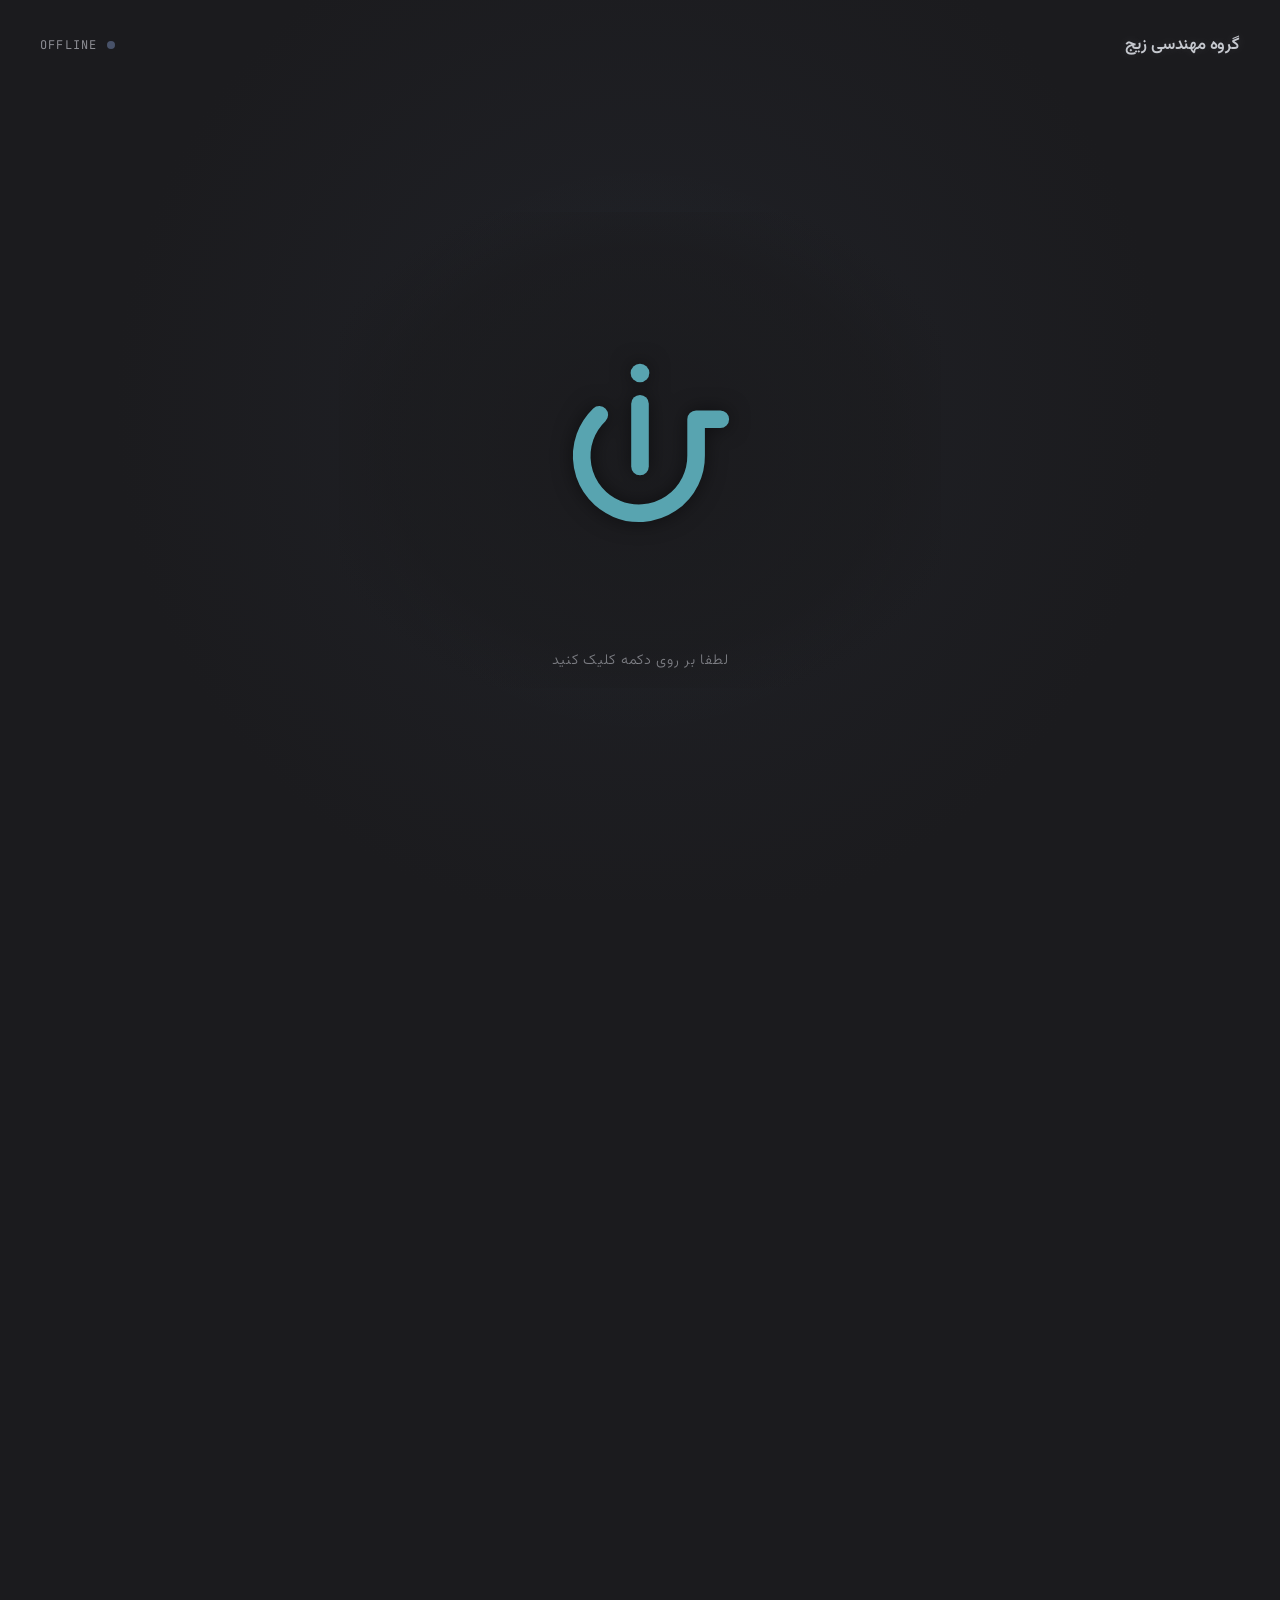
==== commit feba9567: "feat(third section): add proof of work section and remove scroll snapp for mobile" ====
--- a/index.html
+++ b/index.html
@@ -4,7 +4,7 @@
   <meta charset="UTF-8">
   <meta name="viewport" content="width=device-width, initial-scale=1.0">
   <meta name="description" content="گروه مهندسی زیج (Zij) - نوآوری در مهندسی، طراحی مدارات پیشرفته و فناوری‌های نوین الکترونیک و نرم‌افزار.">
-  <meta name="keywords" content="گروه مهندسی زیج, زیج, Zij, مهندسی الکترونیک, طراحی سخت‌افزار, نرم‌افزار">
+  <meta name="keywords" content="گروه مهندسی زیج, زیج, Zij, مهندسی الکترونیک, طراحی سخت‌افزار, نرم‌افزار, پروژه‌ها">
   <title>گروه مهندسی زیج | Zij Engineering Group</title>
 
   <!-- Favicon placeholder SVG -->
@@ -14,6 +14,7 @@
   <link rel="stylesheet" href="css/design-tokens.css">
   <link rel="stylesheet" href="css/hero.css">
   <link rel="stylesheet" href="css/process.css">
+  <link rel="stylesheet" href="css/projects.css">
 </head>
 <body class="offline-locked">
 
@@ -294,7 +295,122 @@
 
   </section>
 
-  <!-- Dynamic Cursor Details Tooltip (Follows Mouse Cursor Above Nodes) -->
+
+  <!-- ==========================================================================
+       SECTION 3: PROOF OF WORK / PROJECTS (پروژه‌های زیج)
+       ========================================================================== -->
+  <section class="projects-section" id="projects-section">
+
+    <!-- Section Header -->
+    <div class="projects-header">
+      <div class="projects-badge">
+        <span class="projects-badge-dot"></span>
+        <span>نمونه‌کارهای مهندسی</span>
+      </div>
+      <h2 class="projects-main-title">پروژه‌های زیج</h2>
+      <p class="projects-description">
+        خلق راهکارهای نرم‌افزاری و سخت‌افزاری مقیاس‌پذیر، پایدار و ارزش‌آفرین برای کسب‌وکارهای پیشرو.
+      </p>
+    </div>
+
+    <!-- Horizontal Carousel Container -->
+    <div class="projects-carousel-wrapper">
+
+      <!-- Horizontal Circuit Conduit (Centered on Cards, Flows Right to Left) -->
+      <div class="horizontal-circuit-container" aria-hidden="true">
+        <svg class="horizontal-circuit-svg" viewBox="0 0 1400 40" preserveAspectRatio="none">
+          <line x1="0" y1="20" x2="1400" y2="20" class="h-circuit-base" />
+          <line x1="0" y1="20" x2="1400" y2="20" class="h-circuit-pulse" />
+        </svg>
+      </div>
+      
+      <!-- Prev / Next Navigation Buttons -->
+      <button class="carousel-nav-btn btn-prev" aria-label="پروژه قبلی">
+        <svg viewBox="0 0 24 24"><polyline points="9 18 15 12 9 6"></polyline></svg>
+      </button>
+
+      <!-- Carousel Track with 2 Showcase Project Cards -->
+      <div class="projects-track">
+
+        <!-- ==========================================
+             PROJECT 1: FinCore (Completed / تکمیل‌شده)
+             ========================================== -->
+        <article class="project-card" id="projectCard1">
+          <!-- Screenshot Background -->
+          <div class="card-bg-screenshot screenshot-fincore"></div>
+          <div class="card-contrast-shield"></div>
+
+          <!-- Centered Business Logo (Glides Up on Hover) -->
+          <div class="card-business-logo" title="لوگوی پروژه FinCore">
+            <svg class="logo-icon-svg" viewBox="0 0 40 40">
+              <polygon points="20,4 36,12 36,28 20,36 4,28 4,12" stroke="currentColor" stroke-width="2.5" fill="none"/>
+              <circle cx="20" cy="20" r="6" fill="currentColor"/>
+              <line x1="20" y1="4" x2="20" y2="14" stroke="currentColor" stroke-width="2"/>
+              <line x1="20" y1="26" x2="20" y2="36" stroke="currentColor" stroke-width="2"/>
+            </svg>
+          </div>
+
+          <!-- Horizontal Bottom Details Panel (Slides Up on Hover) -->
+          <div class="card-bottom-panel">
+            <div class="card-header-meta">
+              <span class="project-status-pill status-completed">
+                <span class="status-dot-mini"></span>
+                <span>تکمیل‌شده</span>
+              </span>
+            </div>
+            <h3 class="project-card-title">سامانه زیرساخت مالی و پرداخت (FinCore)</h3>
+            <p class="project-card-desc">
+              پلتفرم مقیاس‌پذیر پردازش تراکنش‌ها با <span class="neon-keyword">معماری رویدادمحور</span> و پیاده‌سازی بر پایه <span class="neon-keyword neon-blue">Rust و Go</span> با تضمین <span class="neon-keyword neon-emerald">پایداری ۹۹.۹۹٪</span> و تأخیر زیر ۱۰ میلی‌ثانیه.
+            </p>
+          </div>
+        </article>
+
+        <!-- ==========================================
+             PROJECT 2: CloudGrid (In Progress / در حال توسعه)
+             ========================================== -->
+        <article class="project-card" id="projectCard2">
+          <!-- Screenshot Background -->
+          <div class="card-bg-screenshot screenshot-cloudgrid"></div>
+          <div class="card-contrast-shield"></div>
+
+          <!-- Centered Business Logo (Glides Up on Hover) -->
+          <div class="card-business-logo" title="لوگوی پروژه CloudGrid">
+            <svg class="logo-icon-svg" viewBox="0 0 40 40">
+              <circle cx="20" cy="20" r="14" stroke="currentColor" stroke-width="2" stroke-dasharray="6 3" fill="none"/>
+              <circle cx="20" cy="8" r="3.5" fill="currentColor"/>
+              <circle cx="32" cy="20" r="3.5" fill="currentColor"/>
+              <circle cx="20" cy="32" r="3.5" fill="currentColor"/>
+              <circle cx="8" cy="20" r="3.5" fill="currentColor"/>
+              <circle cx="20" cy="20" r="4" fill="currentColor"/>
+            </svg>
+          </div>
+
+          <!-- Horizontal Bottom Details Panel (Slides Up on Hover) -->
+          <div class="card-bottom-panel">
+            <div class="card-header-meta">
+              <span class="project-status-pill status-inprogress">
+                <span class="status-dot-mini"></span>
+                <span>در حال توسعه</span>
+              </span>
+            </div>
+            <h3 class="project-card-title">پلتفرم توزیع‌شده پایش و پردازش ابری IoT (CloudGrid)</h3>
+            <p class="project-card-desc">
+              بستر جامع جمع‌آوری و تحلیل کلان‌داده‌های تله‌متری حسگرها با استفاده از <span class="neon-keyword">میکروسرویس‌های توزیع‌شده</span>، خطوط لوله <span class="neon-keyword neon-blue">Apache Kafka</span> و داشبوردهای بلادرنگ.
+            </p>
+          </div>
+        </article>
+
+      </div>
+
+      <button class="carousel-nav-btn btn-next" aria-label="پروژه بعدی">
+        <svg viewBox="0 0 24 24"><polyline points="15 18 9 12 15 6"></polyline></svg>
+      </button>
+
+    </div>
+
+  </section>
+
+  <!-- Dynamic Cursor Details Tooltip (Follows Mouse Cursor Above Nodes in Section 2) -->
   <div class="cursor-details-tooltip" id="cursorTooltip" aria-live="polite"></div>
 
   <!-- JavaScript Modules -->
@@ -302,6 +418,7 @@
   <script src="js/circuit-engine.js"></script>
   <script src="js/logo-controller.js"></script>
   <script src="js/process-animations.js"></script>
+  <script src="js/projects-carousel.js"></script>
   <script src="js/main.js"></script>
 </body>
 </html>
--- a/css/design-tokens.css
+++ b/css/design-tokens.css
@@ -62,22 +62,41 @@
 
 html, body {
   width: 100%;
-  height: 100vh;
   background-color: var(--color-bg-primary);
   color: var(--color-text-platinum);
   font-family: var(--font-persian);
   direction: rtl;
-  overflow: hidden; /* Locked while system is OFFLINE */
+  overflow-x: hidden;
   position: relative;
   -webkit-font-smoothing: antialiased;
   -moz-osx-font-smoothing: grayscale;
 }
 
-/* Discrete Scroll-Snap when system is ONLINE */
-html.online-unlocked, body.online-unlocked {
-  overflow-y: scroll;
-  overflow-x: hidden;
-  scroll-snap-type: y mandatory;
+/* Offline state locks page scroll to hero */
+body.offline-locked {
+  height: 100vh !important;
+  overflow: hidden !important;
+}
+
+/* Desktop (>= 992px): 100vh Discrete Scroll-Snap */
+@media (min-width: 992px) {
+  html.online-unlocked, body.online-unlocked {
+    height: 100vh;
+    overflow-y: scroll;
+    overflow-x: hidden;
+    scroll-snap-type: y mandatory;
+  }
+}
+
+/* Mobile & Tablet (< 992px): NO scroll-snap, 100% natural smooth scroll */
+@media (max-width: 991px) {
+  html.online-unlocked, body.online-unlocked {
+    height: auto !important;
+    min-height: 100vh;
+    overflow-y: auto !important;
+    overflow-x: hidden !important;
+    scroll-snap-type: none !important;
+  }
 }
 
 /* Selection */
--- a/css/hero.css
+++ b/css/hero.css
@@ -14,8 +14,13 @@
   background: radial-gradient(circle at 50% 45%, rgba(55, 63, 81, 0.18) 0%, rgba(27, 27, 30, 0.92) 65%, var(--color-bg-primary) 100%);
   overflow: hidden;
   z-index: var(--z-content);
-  scroll-snap-align: start;
-  scroll-snap-stop: always;
+}
+
+@media (min-width: 992px) {
+  .hero-section {
+    scroll-snap-align: start;
+    scroll-snap-stop: always;
+  }
 }
 
 /* Background Canvas for Inward Circuits */
--- a/css/process.css
+++ b/css/process.css
@@ -15,8 +15,25 @@
   justify-content: center;
   z-index: var(--z-content);
   overflow: hidden;
-  scroll-snap-align: start;
-  scroll-snap-stop: always;
+}
+
+@media (min-width: 992px) {
+  .process-section {
+    scroll-snap-align: start;
+    scroll-snap-stop: always;
+  }
+}
+
+@media (max-width: 991px) {
+  .process-section {
+    height: auto !important;
+    min-height: 100vh !important;
+    padding: 4.5rem 1.25rem 6rem !important;
+    overflow: visible !important;
+    scroll-snap-align: none !important;
+    scroll-snap-stop: normal !important;
+    justify-content: flex-start !important;
+  }
 }
 
 /* Section Header */
@@ -766,3 +783,45 @@
   0%, 100% { transform: scale(1); box-shadow: 0 0 10px rgba(78, 186, 135, 0.3); }
   50% { transform: scale(1.1); box-shadow: 0 0 20px rgba(78, 186, 135, 0.6); }
 }
+
+/* ==========================================================================
+   MOBILE RESPONSIVENESS (< 992px)
+   ========================================================================== */
+@media (max-width: 991px) {
+  .infinity-canvas-stage {
+    width: 100%;
+    max-width: 480px;
+    height: auto;
+    min-height: auto;
+    position: relative;
+  }
+
+  .infinity-circuit-svg {
+    display: none;
+  }
+
+  .stages-grid {
+    display: flex;
+    flex-direction: column;
+    align-items: center;
+    gap: 2.2rem;
+    width: 100%;
+    position: relative;
+    inset: auto;
+  }
+
+  .stage-node-item {
+    position: relative;
+    width: 100%;
+    max-width: 380px;
+    display: flex;
+    flex-direction: column;
+    align-items: center;
+  }
+
+  .node-visual-box {
+    width: 100%;
+    max-width: 360px;
+    height: 180px;
+  }
+}
--- a/css/projects.css
+++ b/css/projects.css
@@ -0,0 +1,428 @@
+/* ==========================================================================
+   ZIJ PROJECTS & PROOF OF WORK (پروژه‌های زیج) - HORIZONTAL CAROUSEL SECTION
+   ========================================================================== */
+
+.projects-section {
+  position: relative;
+  width: 100%;
+  height: 100vh;
+  min-height: 100vh;
+  padding: 2.5rem 1.5rem;
+  background: linear-gradient(180deg, var(--color-bg-primary) 0%, rgba(30, 31, 37, 0.92) 50%, var(--color-bg-primary) 100%);
+  display: flex;
+  flex-direction: column;
+  align-items: center;
+  justify-content: center;
+  z-index: var(--z-content);
+  overflow: hidden;
+  scroll-snap-align: start;
+  scroll-snap-stop: always;
+}
+
+@media (max-width: 991px) {
+  .projects-section {
+    height: auto;
+    min-height: 100vh;
+    padding: 4rem 1rem 6rem;
+    overflow: visible;
+    scroll-snap-align: none;
+    scroll-snap-stop: normal;
+  }
+}
+
+/* Section Header */
+.projects-header {
+  text-align: center;
+  margin-bottom: 2.5rem;
+  z-index: 10;
+  max-width: 800px;
+}
+
+.projects-badge {
+  display: inline-flex;
+  align-items: center;
+  gap: 0.5rem;
+  padding: 0.3rem 0.9rem;
+  border-radius: 20px;
+  background: rgba(88, 164, 176, 0.08);
+  border: 1px solid rgba(88, 164, 176, 0.25);
+  color: var(--color-accent-teal);
+  font-size: 0.82rem;
+  font-weight: 500;
+  margin-bottom: 0.85rem;
+}
+
+.projects-badge-dot {
+  width: 6px;
+  height: 6px;
+  border-radius: 50%;
+  background: var(--color-accent-teal);
+  box-shadow: 0 0 8px var(--color-accent-teal);
+}
+
+.projects-main-title {
+  font-size: 2.1rem;
+  font-weight: 800;
+  letter-spacing: -0.02em;
+  color: var(--color-text-platinum);
+  margin-bottom: 0.65rem;
+  line-height: 1.35;
+  text-shadow: 0 0 25px rgba(216, 219, 226, 0.15);
+}
+
+@media (min-width: 768px) {
+  .projects-main-title {
+    font-size: 2.6rem;
+  }
+}
+
+.projects-description {
+  font-size: 0.98rem;
+  font-weight: 400;
+  line-height: 1.75;
+  color: var(--color-text-dim);
+}
+
+/* ==========================================================================
+   PROJECTS CAROUSEL STAGE & TRACK
+   ========================================================================== */
+
+.projects-carousel-wrapper {
+  position: relative;
+  width: 100%;
+  max-width: 1200px;
+  display: flex;
+  align-items: center;
+  justify-content: center;
+  z-index: 10;
+}
+
+/* ==========================================================================
+   HORIZONTAL CIRCUIT CONDUIT (DRAWN THROUGH CENTER OF CARDS, RIGHT TO LEFT)
+   ========================================================================== */
+
+.horizontal-circuit-container {
+  position: absolute;
+  top: 50%;
+  left: 50%;
+  transform: translate(-50%, -50%);
+  width: 100vw;
+  height: 40px;
+  pointer-events: none;
+  z-index: 2;
+  overflow: visible;
+}
+
+.horizontal-circuit-svg {
+  width: 100%;
+  height: 100%;
+}
+
+.h-circuit-base {
+  stroke: rgba(55, 63, 81, 0.45);
+  stroke-width: 2.5;
+  fill: none;
+  stroke-linecap: round;
+}
+
+/* Right-to-Left Flowing Pulse */
+.h-circuit-pulse {
+  stroke: var(--color-accent-teal);
+  stroke-width: 3.5;
+  fill: none;
+  stroke-linecap: round;
+  filter: drop-shadow(0 0 10px rgba(88, 164, 176, 0.95)) drop-shadow(0 0 20px rgba(88, 164, 176, 0.4));
+  stroke-dasharray: 140 1800;
+  animation: pulse-right-to-left 6s infinite linear;
+}
+
+@keyframes pulse-right-to-left {
+  0% { stroke-dashoffset: 0; }
+  100% { stroke-dashoffset: 1940; }
+}
+
+.projects-track {
+  display: flex;
+  gap: 2.5rem;
+  width: 100%;
+  justify-content: center;
+  align-items: center;
+  padding: 1rem 0;
+  transition: transform var(--transition-smooth);
+  z-index: 10;
+}
+
+@media (max-width: 991px) {
+  .projects-track {
+    flex-direction: column;
+    gap: 2rem;
+  }
+}
+
+/* ==========================================================================
+   PROJECT CARD (HORIZONTAL SPLIT: LOGO MOVES UP, DETAILS APPEAR BELOW)
+   ========================================================================== */
+
+.project-card {
+  position: relative;
+  width: 520px;
+  max-width: 92vw;
+  height: 330px;
+  background: rgba(27, 27, 32, 0.92);
+  border: 1.5px solid rgba(88, 164, 176, 0.25);
+  border-radius: 22px;
+  overflow: hidden;
+  cursor: pointer;
+  box-shadow: 0 15px 40px rgba(0, 0, 0, 0.55);
+  transition: transform var(--transition-smooth), border-color var(--transition-smooth), box-shadow var(--transition-smooth);
+}
+
+.project-card:hover {
+  transform: translateY(-6px);
+  border-color: var(--color-accent-teal);
+  box-shadow: 0 20px 50px rgba(0, 0, 0, 0.65), var(--glow-cyan-subtle);
+}
+
+/* Screenshot Background Layer */
+.card-bg-screenshot {
+  position: absolute;
+  inset: 0;
+  width: 100%;
+  height: 100%;
+  background-size: cover;
+  background-position: center;
+  opacity: 0.35;
+  transition: transform var(--transition-flow), opacity var(--transition-smooth);
+  filter: contrast(1.1) brightness(0.9);
+}
+
+.project-card:hover .card-bg-screenshot {
+  transform: scale(1.04);
+  opacity: 0.2;
+}
+
+/* Mock UI Screenshot Visuals for Project 1 (FinCore) */
+.screenshot-fincore {
+  background: radial-gradient(circle at 70% 30%, rgba(88, 164, 176, 0.2) 0%, transparent 60%),
+              linear-gradient(135deg, #181920 0%, #20222a 100%);
+  background-image: 
+    linear-gradient(rgba(88, 164, 176, 0.08) 1px, transparent 1px),
+    linear-gradient(90deg, rgba(88, 164, 176, 0.08) 1px, transparent 1px);
+  background-size: 24px 24px;
+}
+
+/* Mock UI Screenshot Visuals for Project 2 (CloudGrid) */
+.screenshot-cloudgrid {
+  background: radial-gradient(circle at 30% 70%, rgba(169, 188, 208, 0.2) 0%, transparent 60%),
+              linear-gradient(135deg, #1a1b22 0%, #1f232d 100%);
+  background-image: 
+    linear-gradient(rgba(169, 188, 208, 0.07) 1px, transparent 1px),
+    linear-gradient(90deg, rgba(169, 188, 208, 0.07) 1px, transparent 1px);
+  background-size: 28px 28px;
+}
+
+/* Center Contrast Overlay Shield */
+.card-contrast-shield {
+  position: absolute;
+  inset: 0;
+  background: radial-gradient(circle at 50% 50%, rgba(27, 27, 30, 0.4) 0%, rgba(27, 27, 30, 0.85) 100%);
+  pointer-events: none;
+}
+
+/* ==========================================================================
+   CENTERED BUSINESS LOGO -> GLIDES UP ON HOVER
+   ========================================================================== */
+
+.card-business-logo {
+  position: absolute;
+  top: 50%;
+  left: 50%;
+  transform: translate(-50%, -50%);
+  width: 76px;
+  height: 76px;
+  border-radius: 50%;
+  background: rgba(34, 34, 39, 0.95);
+  border: 2px solid var(--color-accent-teal);
+  display: flex;
+  align-items: center;
+  justify-content: center;
+  box-shadow: 0 0 25px rgba(88, 164, 176, 0.45);
+  z-index: 20;
+  transition: all 0.5s cubic-bezier(0.16, 1, 0.3, 1);
+  direction: ltr;
+}
+
+.logo-icon-svg {
+  width: 38px;
+  height: 38px;
+  fill: var(--color-accent-teal);
+  filter: drop-shadow(0 0 6px rgba(88, 164, 176, 0.6));
+  transition: transform 0.5s cubic-bezier(0.16, 1, 0.3, 1);
+}
+
+/* Hover: Logo Glides Upward to Top Section */
+.project-card:hover .card-business-logo {
+  top: 23%;
+  left: 50%;
+  transform: translate(-50%, -50%) scale(0.85);
+  box-shadow: 0 0 16px rgba(88, 164, 176, 0.35);
+  border-color: var(--color-accent-teal);
+}
+
+/* ==========================================================================
+   HORIZONTAL BOTTOM DETAILS PANEL (SLIDES UP FROM BOTTOM ON HOVER)
+   ========================================================================== */
+
+.card-bottom-panel {
+  position: absolute;
+  bottom: 0;
+  left: 0;
+  width: 100%;
+  height: 58%;
+  background: rgba(22, 23, 28, 0.96);
+  border-top: 1.5px solid var(--color-accent-teal);
+  backdrop-filter: blur(16px);
+  -webkit-backdrop-filter: blur(16px);
+  padding: 1.15rem 1.4rem;
+  display: flex;
+  flex-direction: column;
+  justify-content: center;
+  align-items: flex-start;
+  text-align: right;
+  direction: rtl;
+  transform: translateY(100%);
+  opacity: 0;
+  transition: transform 0.45s cubic-bezier(0.16, 1, 0.3, 1), opacity 0.35s ease;
+  z-index: 15;
+  box-shadow: 0 -8px 25px rgba(0, 0, 0, 0.55);
+}
+
+.project-card:hover .card-bottom-panel {
+  transform: translateY(0);
+  opacity: 1;
+}
+
+/* Project Card Header & Status */
+.card-header-meta {
+  display: flex;
+  align-items: center;
+  justify-content: space-between;
+  width: 100%;
+  margin-bottom: 0.4rem;
+}
+
+.project-status-pill {
+  display: inline-flex;
+  align-items: center;
+  gap: 0.4rem;
+  padding: 0.18rem 0.6rem;
+  border-radius: 12px;
+  font-family: var(--font-mono);
+  font-size: 0.72rem;
+  font-weight: 700;
+}
+
+.status-completed {
+  background: rgba(78, 186, 135, 0.12);
+  border: 1px solid rgba(78, 186, 135, 0.35);
+  color: var(--color-accent-emerald);
+}
+
+.status-inprogress {
+  background: rgba(88, 164, 176, 0.12);
+  border: 1px solid rgba(88, 164, 176, 0.35);
+  color: var(--color-accent-teal);
+}
+
+.status-dot-mini {
+  width: 5px;
+  height: 5px;
+  border-radius: 50%;
+  background: currentColor;
+  box-shadow: 0 0 6px currentColor;
+}
+
+.project-card-title {
+  font-size: 1.12rem;
+  font-weight: 800;
+  color: var(--color-text-platinum);
+  margin-bottom: 0.35rem;
+  line-height: 1.4;
+}
+
+.project-card-desc {
+  font-size: 0.84rem;
+  font-weight: 400;
+  line-height: 1.75;
+  color: rgba(216, 219, 226, 0.88);
+  width: 100%;
+}
+
+/* ==========================================================================
+   INLINE NEON / ELECTRICITY GLOWING KEYWORDS
+   ========================================================================== */
+
+.neon-keyword {
+  color: var(--color-accent-teal);
+  font-weight: 600;
+  text-shadow: 0 0 8px rgba(88, 164, 176, 0.75), 0 0 15px rgba(88, 164, 176, 0.3);
+  padding: 0 2px;
+  transition: color 0.3s ease, text-shadow 0.3s ease;
+}
+
+.neon-keyword.neon-emerald {
+  color: var(--color-accent-emerald);
+  text-shadow: 0 0 8px rgba(78, 186, 135, 0.75), 0 0 15px rgba(78, 186, 135, 0.3);
+}
+
+.neon-keyword.neon-blue {
+  color: var(--color-accent-blue);
+  text-shadow: 0 0 8px rgba(169, 188, 208, 0.75), 0 0 15px rgba(169, 188, 208, 0.3);
+}
+
+/* ==========================================================================
+   CAROUSEL NAVIGATION BUTTONS
+   ========================================================================== */
+
+.carousel-nav-btn {
+  position: absolute;
+  top: 50%;
+  transform: translateY(-50%);
+  width: 44px;
+  height: 44px;
+  border-radius: 50%;
+  background: rgba(34, 34, 39, 0.85);
+  border: 1px solid rgba(88, 164, 176, 0.3);
+  color: var(--color-text-platinum);
+  display: none;
+  align-items: center;
+  justify-content: center;
+  cursor: pointer;
+  box-shadow: 0 4px 15px rgba(0, 0, 0, 0.5);
+  transition: all var(--transition-fast);
+  z-index: 25;
+}
+
+@media (min-width: 1200px) {
+  .carousel-nav-btn {
+    display: flex;
+  }
+}
+
+.carousel-nav-btn:hover {
+  background: rgba(45, 52, 68, 0.95);
+  border-color: var(--color-accent-teal);
+  color: var(--color-accent-teal);
+  box-shadow: var(--glow-cyan-subtle);
+}
+
+.btn-prev { right: -24px; }
+.btn-next { left: -24px; }
+
+.carousel-nav-btn svg {
+  width: 20px;
+  height: 20px;
+  stroke: currentColor;
+  stroke-width: 2;
+  fill: none;
+}
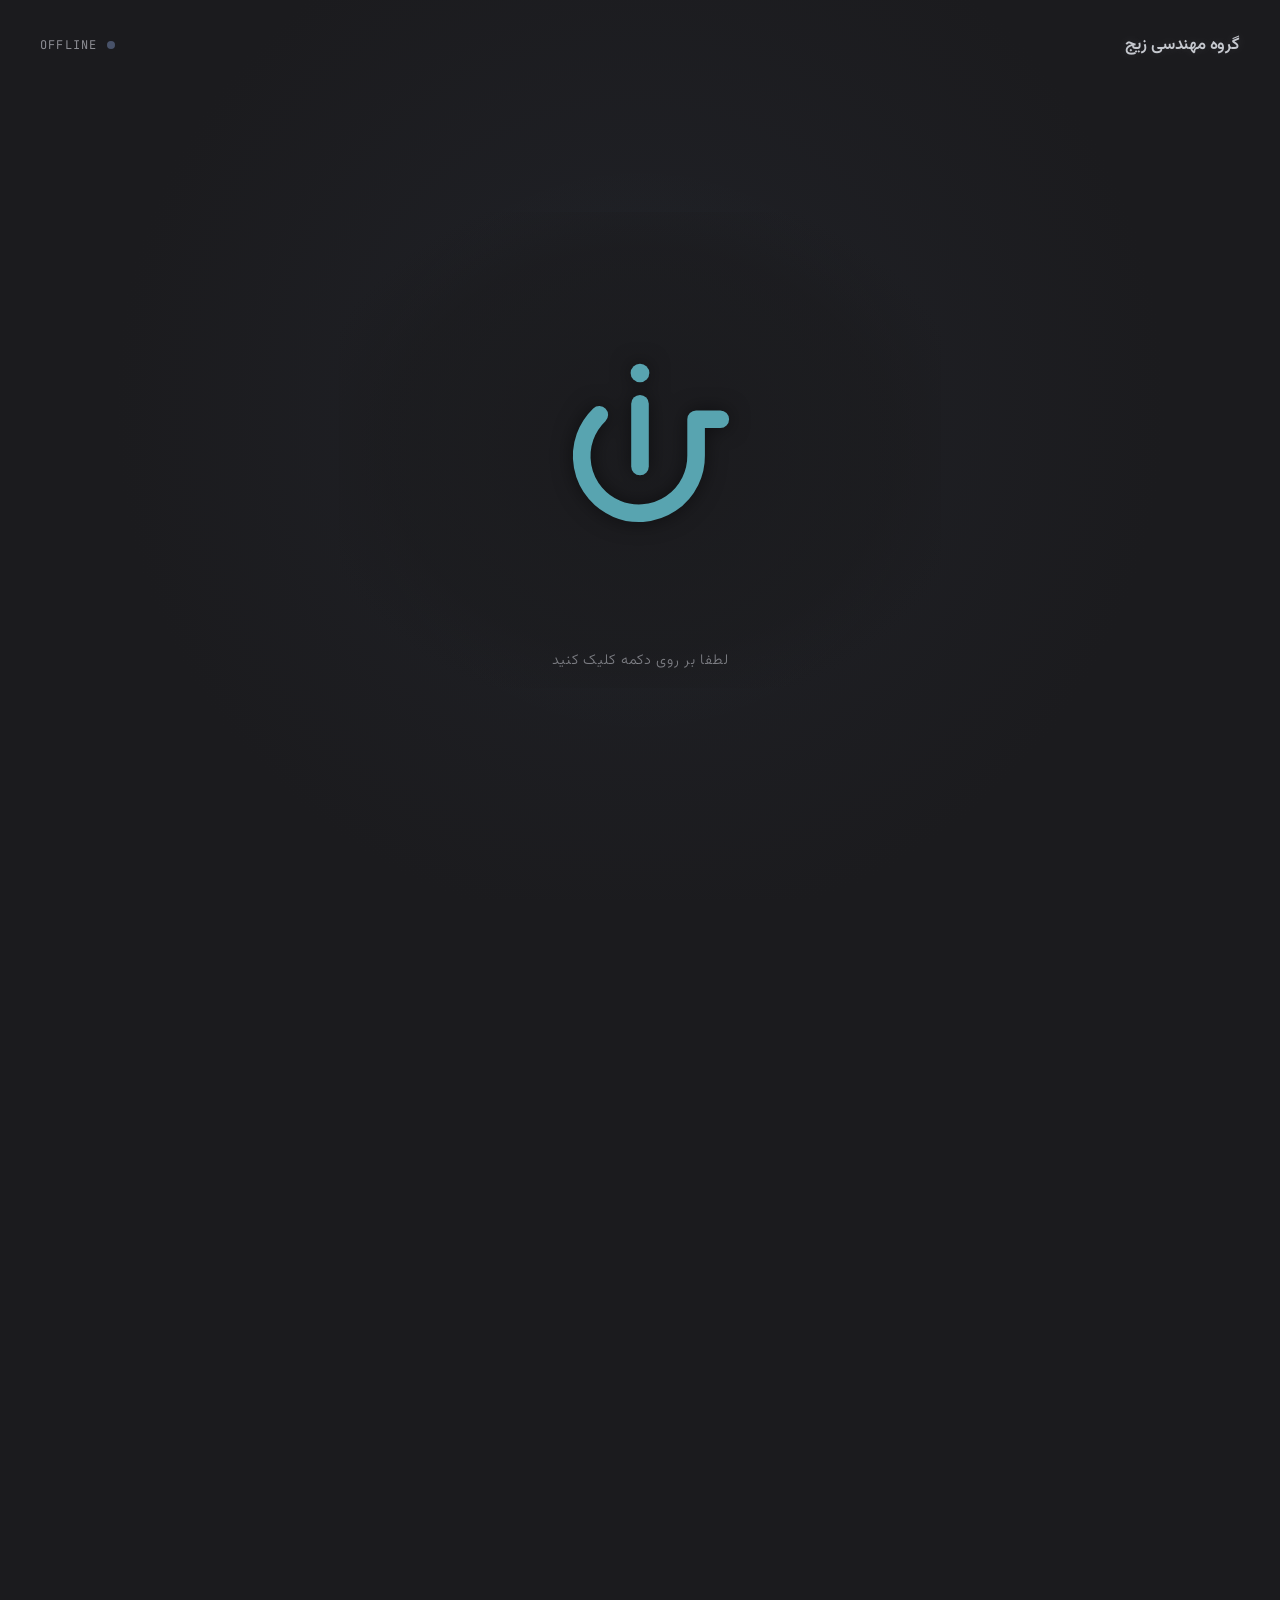
==== commit fe9fde23: "feat(last section): add minimum about us info and contact info" ====
--- a/index.html
+++ b/index.html
@@ -4,7 +4,7 @@
   <meta charset="UTF-8">
   <meta name="viewport" content="width=device-width, initial-scale=1.0">
   <meta name="description" content="گروه مهندسی زیج (Zij) - نوآوری در مهندسی، طراحی مدارات پیشرفته و فناوری‌های نوین الکترونیک و نرم‌افزار.">
-  <meta name="keywords" content="گروه مهندسی زیج, زیج, Zij, مهندسی الکترونیک, طراحی سخت‌افزار, نرم‌افزار, پروژه‌ها">
+  <meta name="keywords" content="گروه مهندسی زیج, زیج, Zij, مهندسی الکترونیک, طراحی سخت‌افزار, نرم‌افزار, پروژه‌ها, تماس با ما">
   <title>گروه مهندسی زیج | Zij Engineering Group</title>
 
   <!-- Favicon placeholder SVG -->
@@ -15,6 +15,7 @@
   <link rel="stylesheet" href="css/hero.css">
   <link rel="stylesheet" href="css/process.css">
   <link rel="stylesheet" href="css/projects.css">
+  <link rel="stylesheet" href="css/contact.css">
 </head>
 <body class="offline-locked">
 
@@ -125,7 +126,6 @@
       <!-- Background SVG Circuit Tracks for Infinity Loop -->
       <svg class="infinity-circuit-svg" viewBox="0 0 1100 640" fill="none">
         <!-- Single Continuous PCB Infinity Loop (Stage 1 -> Stage 2 -> Stage 3 -> Stage 4 -> Stage 1) -->
-        <!-- Stage 1 (Top-Right: 890,110) -> Stage 2 (Bottom-Left: 210,530) -> Stage 3 (Top-Left: 210,110) -> Stage 4 (Bottom-Right: 890,530) -> Stage 1 (890,110) -->
         <path class="track-base" d="M 890 110 L 680 110 L 420 530 L 210 530 L 210 110 L 420 110 L 680 530 L 890 530 Z" />
         <path class="single-unified-pulse" d="M 890 110 L 680 110 L 420 530 L 210 530 L 210 110 L 420 110 L 680 530 L 890 530 Z" />
         
@@ -410,6 +410,241 @@
 
   </section>
 
+
+  <!-- ==========================================================================
+       SECTION 4: ABOUT US & CONTACT (درباره زیج و ارتباط با ما)
+       ========================================================================== -->
+  <section class="contact-section" id="contact-section">
+
+    <!-- Main Dual Column Content Grid -->
+    <div class="contact-main-grid">
+
+      <!-- Right Column (RTL Start): Info Block & Cyber Iran Map -->
+      <div class="contact-info-col">
+        <div class="contact-badge">
+          <span class="contact-badge-dot"></span>
+          <span>پوشش سراسری و ارتباط پایدار</span>
+        </div>
+        <h2 class="contact-main-title">هر نقطه از این بوم، ارتباط جاریست</h2>
+        <p class="contact-description">
+          گروه مهندسی زیج در هر جای کشور به صورت حضوری و غیرحضوری با مشتریان و ذی‌نفعان خود همکاری پویا، شفاف و نتیجه‌بخش را فراهم می‌سازد.
+        </p>
+
+        <!-- Cyber Iran Map Container -->
+        <div class="iran-map-wrapper">
+          <svg class="iran-map-svg" id="iranMapSvg" viewBox="0 0 2000 2000" fill="none" xmlns="http://www.w3.org/2000/svg">
+            
+            <!-- Authentic Iran Map PNG Silhouette with Invert & Neon Theme Filter -->
+            <image href="assets/Iran-map.png" x="0" y="0" width="2000" height="2000" class="iran-map-img" preserveAspectRatio="xMidYMid meet" />
+
+            <!-- Interconnected Neighbor Mesh Circuit Traces (Connecting each dot to all neighbors) -->
+            <g class="network-mesh-lines">
+              <!-- Tehran Connections -->
+              <line class="network-trace-base" x1="820" y1="580" x2="450" y2="420" />
+              <line class="network-trace-base" x1="820" y1="580" x2="1420" y2="560" />
+              <line class="network-trace-base" x1="820" y1="580" x2="900" y2="920" />
+              <!-- Tabriz Connections -->
+              <line class="network-trace-base" x1="450" y1="420" x2="620" y2="1080" />
+              <line class="network-trace-base" x1="450" y1="420" x2="900" y2="920" />
+              <!-- Ahvaz Connections -->
+              <line class="network-trace-base" x1="620" y1="1080" x2="900" y2="920" />
+              <line class="network-trace-base" x1="620" y1="1080" x2="980" y2="1260" />
+              <!-- Shiraz Connections -->
+              <line class="network-trace-base" x1="980" y1="1260" x2="900" y2="920" />
+              <line class="network-trace-base" x1="980" y1="1260" x2="1280" y2="1420" />
+              <!-- Kerman / Bandar Connections -->
+              <line class="network-trace-base" x1="1280" y1="1420" x2="900" y2="920" />
+              <line class="network-trace-base" x1="1280" y1="1420" x2="1420" y2="560" />
+              <!-- Mashhad Connections -->
+              <line class="network-trace-base" x1="1420" y1="560" x2="900" y2="920" />
+            </g>
+
+            <!-- Dynamic Active Electric Pulse (Single traveling pulse) -->
+            <circle class="network-active-pulse" id="activeNetworkPulse" cx="820" cy="580" r="16" />
+
+            <!-- 7 Strategic City Node Hubs (Safely inside borders) -->
+
+            <!-- 1. Node Tehran (820, 580) -->
+            <g class="city-node-group active" id="nodeTehran" transform="translate(820, 580)">
+              <circle class="node-ripple-ring" cx="0" cy="0" r="45" />
+              <circle class="city-node-pad" cx="0" cy="0" r="18" />
+              <circle class="city-node-center" cx="0" cy="0" r="9" />
+            </g>
+
+            <!-- 2. Node Tabriz (450, 420) -->
+            <g class="city-node-group" id="nodeTabriz" transform="translate(450, 420)">
+              <circle class="node-ripple-ring" cx="0" cy="0" r="45" />
+              <circle class="city-node-pad" cx="0" cy="0" r="18" />
+              <circle class="city-node-center" cx="0" cy="0" r="9" />
+            </g>
+
+            <!-- 3. Node Ahvaz (620, 1080) -->
+            <g class="city-node-group" id="nodeAhvaz" transform="translate(620, 1080)">
+              <circle class="node-ripple-ring" cx="0" cy="0" r="45" />
+              <circle class="city-node-pad" cx="0" cy="0" r="18" />
+              <circle class="city-node-center" cx="0" cy="0" r="9" />
+            </g>
+
+            <!-- 4. Node Shiraz (980, 1260) -->
+            <g class="city-node-group" id="nodeShiraz" transform="translate(980, 1260)">
+              <circle class="node-ripple-ring" cx="0" cy="0" r="45" />
+              <circle class="city-node-pad" cx="0" cy="0" r="18" />
+              <circle class="city-node-center" cx="0" cy="0" r="9" />
+            </g>
+
+            <!-- 5. Node Bandar Abbas / Kerman (1280, 1420) -->
+            <g class="city-node-group" id="nodeBandar" transform="translate(1280, 1420)">
+              <circle class="node-ripple-ring" cx="0" cy="0" r="45" />
+              <circle class="city-node-pad" cx="0" cy="0" r="18" />
+              <circle class="city-node-center" cx="0" cy="0" r="9" />
+            </g>
+
+            <!-- 6. Node Isfahan (900, 920) -->
+            <g class="city-node-group" id="nodeIsfahan" transform="translate(900, 920)">
+              <circle class="node-ripple-ring" cx="0" cy="0" r="45" />
+              <circle class="city-node-pad" cx="0" cy="0" r="18" />
+              <circle class="city-node-center" cx="0" cy="0" r="9" />
+            </g>
+
+            <!-- 7. Node Mashhad (1420, 560) -->
+            <g class="city-node-group" id="nodeMashhad" transform="translate(1420, 560)">
+              <circle class="node-ripple-ring" cx="0" cy="0" r="45" />
+              <circle class="city-node-pad" cx="0" cy="0" r="18" />
+              <circle class="city-node-center" cx="0" cy="0" r="9" />
+            </g>
+
+          </svg>
+        </div>
+      </div>
+
+      <!-- Left Column (RTL End): 2 Authentic Hardware IC Chipsets -->
+      <div class="contact-chipsets-col">
+
+        <!-- CHIPSET 1 (Smaller IC - 1 Pin): Project Estimation Module -->
+        <a href="#" class="ic-chipset-package chipset-estimation" id="chipsetEstimation" title="ورود به سامانه برآورد هوشمند پروژه">
+          <!-- Alignment Notch -->
+          <div class="ic-notch"></div>
+
+          <!-- Silkscreen Laser Etch -->
+          <div class="ic-silkscreen-code">
+            <span>ZIJ-EST-v1.0</span>
+            <span class="ic-brand-tag">ZIJ SILICON LAB</span>
+          </div>
+
+          <!-- Chip Content -->
+          <div class="estimation-content">
+            <div class="estimation-text-group">
+              <h3 class="chipset-title">برآورد آنلاین و هوشمند پروژه</h3>
+              <p class="chipset-subtitle">محاسبه زمان‌بندی، فازبندی فنی و بودجه مورد نیاز</p>
+            </div>
+            <div class="estimation-action-badge">
+              <svg viewBox="0 0 24 24"><polyline points="9 18 15 12 9 6"></polyline></svg>
+            </div>
+          </div>
+
+          <!-- Protruding Metallic Solder Leads (1 Pin on Left) -->
+          <div class="ic-pin-leads">
+            <div class="ic-pin-lead" title="Pin 1: EST_TRIGGER"></div>
+          </div>
+        </a>
+
+        <!-- CHIPSET 2 (Larger IC - 3 Pins): Direct Contact Channels -->
+        <div class="ic-chipset-package chipset-contacts" id="chipsetContacts">
+          <!-- Alignment Notch -->
+          <div class="ic-notch"></div>
+
+          <!-- Silkscreen Laser Etch -->
+          <div class="ic-silkscreen-code">
+            <span>ZIJ-COMMS-CORE</span>
+            <span class="ic-brand-tag">IO BUS 4.0</span>
+          </div>
+
+          <h3 class="chipset-title">راه‌های ارتباط مستقیم</h3>
+
+          <!-- Contact Rows (3 Pins Mapping) -->
+          <div class="contacts-list">
+            
+            <!-- Pin 1: Telegram & Eitaa ID -->
+            <div class="contact-row-item">
+              <div class="contact-item-left">
+                <div class="contact-icon-box" title="پیام‌رسان">
+                  <svg viewBox="0 0 24 24"><path d="M12 2C6.48 2 2 6.48 2 12s4.48 10 10 10 10-4.48 10-10S17.52 2 12 2zm4.64 6.8c-.15 1.58-.8 5.42-1.13 7.19-.14.75-.42 1-.68 1.03-.58.05-1.02-.38-1.58-.75-.88-.58-1.38-.94-2.23-1.5-.99-.65-.35-1.01.22-1.59.15-.15 2.71-2.48 2.76-2.69a.2.2 0 0 0-.05-.18c-.06-.05-.14-.03-.21-.02-.09.02-1.49.95-4.22 2.79-.4.27-.76.41-1.08.4-.36-.01-1.04-.2-1.55-.37-.63-.2-1.12-.31-1.08-.66.02-.18.27-.36.75-.55 2.92-1.27 4.86-2.11 5.83-2.52 2.77-1.16 3.35-1.36 3.73-1.36.08 0 .27.02.39.12.1.08.13.19.14.27-.01.06.01.24 0 .38z"/></svg>
+                </div>
+                <div class="contact-label-group">
+                  <span class="contact-type-label">تلگرام و ایتا</span>
+                  <a href="https://t.me/ZijEngineering" target="_blank" rel="noopener noreferrer" class="contact-value-text">@ZijEngineering</a>
+                </div>
+              </div>
+              <button class="copy-badge-btn" data-copy="@ZijEngineering" title="کپی آیدی" aria-label="کپی آیدی پیام‌رسان">
+                <svg viewBox="0 0 24 24"><rect x="9" y="9" width="13" height="13" rx="2" ry="2"></rect><path d="M5 15H4a2 2 0 0 1-2-2V4a2 2 0 0 1 2-2h9a2 2 0 0 1 2 2v1"></path></svg>
+              </button>
+            </div>
+
+            <!-- Pin 2: Phone Number -->
+            <div class="contact-row-item">
+              <div class="contact-item-left">
+                <div class="contact-icon-box" title="تماس تلفنی">
+                  <svg viewBox="0 0 24 24"><path d="M6.62 10.79c1.44 2.83 3.76 5.14 6.59 6.59l2.2-2.2c.27-.27.67-.36 1.02-.24 1.12.37 2.33.57 3.57.57.55 0 1 .45 1 1V20c0 .55-.45 1-1 1-9.39 0-17-7.61-17-17 0-.55.45-1 1-1h3.5c.55 0 1 .45 1 1 0 1.25.2 2.45.57 3.57.11.35.03.74-.25 1.02l-2.2 2.2z"/></svg>
+                </div>
+                <div class="contact-label-group">
+                  <span class="contact-type-label">شماره تماس مستقیم</span>
+                  <a href="tel:02188990000" class="contact-value-text">۰۲۱-۸۸۹۹۰۰۰۰</a>
+                </div>
+              </div>
+              <button class="copy-badge-btn" data-copy="02188990000" title="کپی شماره تماس" aria-label="کپی شماره تلفن">
+                <svg viewBox="0 0 24 24"><rect x="9" y="9" width="13" height="13" rx="2" ry="2"></rect><path d="M5 15H4a2 2 0 0 1-2-2V4a2 2 0 0 1 2-2h9a2 2 0 0 1 2 2v1"></path></svg>
+              </button>
+            </div>
+
+            <!-- Pin 3: Email Address -->
+            <div class="contact-row-item">
+              <div class="contact-item-left">
+                <div class="contact-icon-box" title="پست الکترونیک">
+                  <svg viewBox="0 0 24 24"><path d="M20 4H4c-1.1 0-1.99.9-1.99 2L2 18c0 1.1.9 2 2 2h16c1.1 0 2-.9 2-2V6c0-1.1-.9-2-2-2zm0 4l-8 5-8-5V6l8 5 8-5v2z"/></svg>
+                </div>
+                <div class="contact-label-group">
+                  <span class="contact-type-label">ایمیل رسمی</span>
+                  <a href="mailto:contact@zij.group" class="contact-value-text">contact@zij.group</a>
+                </div>
+              </div>
+              <button class="copy-badge-btn" data-copy="contact@zij.group" title="کپی ایمیل" aria-label="کپی ایمیل">
+                <svg viewBox="0 0 24 24"><rect x="9" y="9" width="13" height="13" rx="2" ry="2"></rect><path d="M5 15H4a2 2 0 0 1-2-2V4a2 2 0 0 1 2-2h9a2 2 0 0 1 2 2v1"></path></svg>
+              </button>
+            </div>
+
+          </div>
+
+          <!-- Protruding Metallic Solder Leads (3 Pins on Left) -->
+          <div class="ic-pin-leads">
+            <div class="ic-pin-lead" title="Pin 1: COMM_TG_EITAA"></div>
+            <div class="ic-pin-lead" title="Pin 2: COMM_TEL_LINE"></div>
+            <div class="ic-pin-lead" title="Pin 3: COMM_MAIL_BUS"></div>
+          </div>
+        </div>
+
+      </div>
+
+    </div>
+
+    <!-- Bottom Footer: Policy & System Status Bar -->
+    <footer class="contact-footer-bar">
+      <p class="footer-policy-text">
+        تمامی حقوق مادی و معنوی، مستندات فنی و نشان‌های این سامانه متعلق به گروه مهندسی زیج (Zij) می‌باشد. © ۱۴۰۵
+      </p>
+      <div class="footer-system-status">
+        <span class="status-pulse-dot"></span>
+        <span>سامانه پایدار و عملیاتی</span>
+      </div>
+    </footer>
+
+  </section>
+
+  <!-- Copy Toast Notification Container -->
+  <div class="copy-toast" id="copyToast">
+    <span>✓</span>
+    <span>اطلاعات تماس در کلیپ‌بورد کپی شد</span>
+  </div>
+
   <!-- Dynamic Cursor Details Tooltip (Follows Mouse Cursor Above Nodes in Section 2) -->
   <div class="cursor-details-tooltip" id="cursorTooltip" aria-live="polite"></div>
 
@@ -419,6 +654,7 @@
   <script src="js/logo-controller.js"></script>
   <script src="js/process-animations.js"></script>
   <script src="js/projects-carousel.js"></script>
+  <script src="js/map-network.js"></script>
   <script src="js/main.js"></script>
 </body>
 </html>
--- a/css/contact.css
+++ b/css/contact.css
@@ -0,0 +1,568 @@
+/* ==========================================================================
+   ZIJ CONTACT & ABOUT US (درباره زیج و ارتباط با ما) - SECTION 4
+   ========================================================================== */
+
+.contact-section {
+  position: relative;
+  width: 100%;
+  height: 100vh;
+  min-height: 100vh;
+  padding: 2.5rem 2rem 1.5rem;
+  background: linear-gradient(180deg, var(--color-bg-primary) 0%, rgba(28, 29, 35, 0.95) 50%, #151518 100%);
+  display: flex;
+  flex-direction: column;
+  justify-content: space-between;
+  align-items: center;
+  z-index: var(--z-content);
+  overflow: hidden;
+}
+
+@media (min-width: 992px) {
+  .contact-section {
+    scroll-snap-align: start;
+    scroll-snap-stop: always;
+  }
+}
+
+@media (max-width: 991px) {
+  .contact-section {
+    height: auto !important;
+    min-height: 100vh;
+    padding: 4rem 1.25rem 3rem !important;
+    overflow: visible !important;
+    scroll-snap-align: none !important;
+    scroll-snap-stop: normal !important;
+  }
+}
+
+/* ==========================================================================
+   MAIN CONTENT GRID: RIGHT (IRAN MAP & TITLE) | LEFT (2 IC CHIPSETS)
+   ========================================================================== */
+
+.contact-main-grid {
+  width: 100%;
+  max-width: 1280px;
+  display: grid;
+  grid-template-columns: 1.15fr 0.85fr;
+  gap: 3.5rem;
+  align-items: center;
+  margin: auto 0;
+  z-index: 10;
+}
+
+@media (max-width: 991px) {
+  .contact-main-grid {
+    grid-template-columns: 1fr;
+    gap: 3rem;
+  }
+}
+
+/* ==========================================================================
+   RIGHT COLUMN: HEADER TEXT & CYBER IRAN MAP
+   ========================================================================== */
+
+.contact-info-col {
+  display: flex;
+  flex-direction: column;
+  align-items: flex-start;
+  text-align: right;
+  direction: rtl;
+}
+
+.contact-badge {
+  display: inline-flex;
+  align-items: center;
+  gap: 0.5rem;
+  padding: 0.3rem 0.9rem;
+  border-radius: 20px;
+  background: rgba(88, 164, 176, 0.08);
+  border: 1px solid rgba(88, 164, 176, 0.25);
+  color: var(--color-accent-teal);
+  font-size: 0.82rem;
+  font-weight: 500;
+  margin-bottom: 0.85rem;
+}
+
+.contact-badge-dot {
+  width: 6px;
+  height: 6px;
+  border-radius: 50%;
+  background: var(--color-accent-teal);
+  box-shadow: 0 0 8px var(--color-accent-teal);
+}
+
+.contact-main-title {
+  font-size: 2.1rem;
+  font-weight: 800;
+  letter-spacing: -0.02em;
+  color: var(--color-text-platinum);
+  margin-bottom: 0.8rem;
+  line-height: 1.35;
+  text-shadow: 0 0 25px rgba(216, 219, 226, 0.15);
+}
+
+@media (min-width: 768px) {
+  .contact-main-title {
+    font-size: 2.5rem;
+  }
+}
+
+.contact-description {
+  font-size: 0.96rem;
+  font-weight: 400;
+  line-height: 1.8;
+  color: var(--color-text-dim);
+  max-width: 580px;
+  margin-bottom: 1.8rem;
+}
+
+/* Iran Cyber Map Container */
+.iran-map-wrapper {
+  position: relative;
+  width: 100%;
+  max-width: 520px;
+  height: 380px;
+  background: rgba(22, 23, 28, 0.6);
+  border: 1px solid rgba(88, 164, 176, 0.18);
+  border-radius: 20px;
+  padding: 0.5rem;
+  display: flex;
+  align-items: center;
+  justify-content: center;
+  overflow: hidden;
+  box-shadow: inset 0 0 30px rgba(0, 0, 0, 0.4);
+}
+
+.iran-map-svg {
+  width: 100%;
+  height: 100%;
+  filter: drop-shadow(0 0 15px rgba(0, 0, 0, 0.5));
+}
+
+/* Iran PNG Map Contour Overlay with Invert & Theme Glow */
+.iran-map-img {
+  filter: invert(1) drop-shadow(0 0 10px rgba(88, 164, 176, 0.5)) brightness(1.15);
+  opacity: 0.85;
+  pointer-events: none;
+}
+
+/* Interconnecting PCB Network Traces */
+.network-trace-base {
+  stroke: rgba(88, 164, 176, 0.4);
+  stroke-width: 5;
+  fill: none;
+  stroke-linecap: round;
+  stroke-linejoin: round;
+  stroke-dasharray: 12 10;
+}
+
+/* Pulse Glow moving between nodes */
+.network-active-pulse {
+  fill: #ffffff;
+  stroke: var(--color-accent-teal);
+  stroke-width: 4;
+  filter: drop-shadow(0 0 15px var(--color-accent-teal)) drop-shadow(0 0 30px rgba(88, 164, 176, 0.9));
+  transition: transform 0.1s linear;
+}
+
+/* City Node Hubs */
+.city-node-group {
+  cursor: pointer;
+}
+
+.city-node-pad {
+  fill: rgba(27, 27, 32, 0.95);
+  stroke: var(--color-accent-teal);
+  stroke-width: 5;
+  transition: all 0.3s ease;
+}
+
+.city-node-center {
+  fill: var(--color-accent-teal);
+  transition: all 0.3s ease;
+}
+
+.city-node-group.active .city-node-pad {
+  stroke: #ffffff;
+  fill: var(--color-accent-teal);
+  filter: drop-shadow(0 0 20px var(--color-accent-teal));
+}
+
+.city-node-group.active .city-node-center {
+  fill: #ffffff;
+}
+
+/* Expanding Neon Ripple Ring on 0.35s Dwell */
+.node-ripple-ring {
+  fill: none;
+  stroke: var(--color-accent-teal);
+  stroke-width: 5;
+  opacity: 0;
+  transform-origin: center;
+}
+
+.city-node-group.active .node-ripple-ring {
+  animation: node-ripple-expand 0.7s cubic-bezier(0.1, 0.8, 0.3, 1) forwards;
+}
+
+@keyframes node-ripple-expand {
+  0% {
+    r: 12;
+    opacity: 0.95;
+    stroke-width: 7;
+  }
+  100% {
+    r: 65;
+    opacity: 0;
+    stroke-width: 1.5;
+  }
+}
+
+.city-node-group.active .city-label-text {
+  fill: var(--color-text-platinum);
+  font-weight: 700;
+}
+
+/* ==========================================================================
+   LEFT COLUMN: 2 AUTHENTIC HARDWARE IC CHIPSETS
+   ========================================================================== */
+
+.contact-chipsets-col {
+  display: flex;
+  flex-direction: column;
+  gap: 1.8rem;
+  align-items: stretch;
+  justify-content: center;
+}
+
+/* Base IC Chipset Container */
+.ic-chipset-package {
+  position: relative;
+  background: linear-gradient(145deg, #222329 0%, #17181c 100%);
+  border: 1.5px solid rgba(88, 164, 176, 0.3);
+  border-radius: 14px;
+  padding: 1.4rem 1.6rem;
+  box-shadow: 0 12px 35px rgba(0, 0, 0, 0.6), inset 0 1px 0 rgba(255, 255, 255, 0.08);
+  transition: transform var(--transition-smooth), border-color var(--transition-smooth), box-shadow var(--transition-smooth);
+  direction: rtl;
+  text-align: right;
+}
+
+.ic-chipset-package:hover {
+  transform: translateY(-4px);
+  border-color: var(--color-accent-teal);
+  box-shadow: 0 18px 45px rgba(0, 0, 0, 0.7), var(--glow-cyan-subtle);
+}
+
+/* IC Alignment Notch / Pin-1 Orientation Mark */
+.ic-notch {
+  position: absolute;
+  top: -6px;
+  right: 28px;
+  width: 18px;
+  height: 6px;
+  background: #111215;
+  border-radius: 0 0 9px 9px;
+  border-bottom: 1.5px solid rgba(88, 164, 176, 0.3);
+}
+
+/* Silk-Screen Part Number Code */
+.ic-silkscreen-code {
+  font-family: var(--font-mono);
+  font-size: 0.7rem;
+  font-weight: 700;
+  letter-spacing: 0.08em;
+  color: rgba(88, 164, 176, 0.6);
+  margin-bottom: 0.6rem;
+  display: flex;
+  align-items: center;
+  justify-content: space-between;
+}
+
+.ic-brand-tag {
+  color: rgba(216, 219, 226, 0.4);
+  font-size: 0.62rem;
+}
+
+/* Protruding Metallic Solder Leads / Pins on the Left Edge */
+.ic-pin-leads {
+  position: absolute;
+  left: -12px;
+  top: 0;
+  height: 100%;
+  display: flex;
+  flex-direction: column;
+  justify-content: space-around;
+  padding: 1.2rem 0;
+  pointer-events: none;
+}
+
+.ic-pin-lead {
+  width: 12px;
+  height: 5px;
+  background: linear-gradient(90deg, #8c9ba5 0%, #c4d1d9 60%, #e0e8ed 100%);
+  border-radius: 2px 0 0 2px;
+  box-shadow: -2px 0 6px rgba(0, 0, 0, 0.5);
+  position: relative;
+  transition: all 0.3s ease;
+}
+
+.ic-chipset-package:hover .ic-pin-lead {
+  background: linear-gradient(90deg, var(--color-accent-teal) 0%, #a0e8f2 100%);
+  box-shadow: -3px 0 10px var(--color-accent-teal);
+}
+
+/* ==========================================================
+   CHIPSET 1: SMART PROJECT ESTIMATION (SMALLER IC - 1 PIN)
+   ========================================================== */
+
+.chipset-estimation {
+  cursor: pointer;
+  text-decoration: none;
+  display: block;
+}
+
+.estimation-content {
+  display: flex;
+  align-items: center;
+  justify-content: space-between;
+  gap: 1rem;
+}
+
+.estimation-text-group {
+  display: flex;
+  flex-direction: column;
+  gap: 0.25rem;
+}
+
+.chipset-title {
+  font-size: 1.08rem;
+  font-weight: 800;
+  color: var(--color-text-platinum);
+  line-height: 1.4;
+}
+
+.chipset-subtitle {
+  font-size: 0.82rem;
+  font-weight: 400;
+  color: var(--color-text-dim);
+  line-height: 1.6;
+}
+
+.estimation-action-badge {
+  display: inline-flex;
+  align-items: center;
+  justify-content: center;
+  width: 38px;
+  height: 38px;
+  border-radius: 10px;
+  background: rgba(88, 164, 176, 0.12);
+  border: 1px solid rgba(88, 164, 176, 0.3);
+  color: var(--color-accent-teal);
+  transition: all 0.3s ease;
+  flex-shrink: 0;
+}
+
+.chipset-estimation:hover .estimation-action-badge {
+  background: var(--color-accent-teal);
+  color: var(--color-bg-primary);
+  transform: scale(1.08);
+  box-shadow: 0 0 15px rgba(88, 164, 176, 0.5);
+}
+
+.estimation-action-badge svg {
+  width: 18px;
+  height: 18px;
+  stroke: currentColor;
+  stroke-width: 2.2;
+  fill: none;
+  transform: rotate(180deg);
+}
+
+/* ==========================================================
+   CHIPSET 2: DIRECT CONTACT CHANNELS (LARGER IC - 3 PINS)
+   ========================================================== */
+
+.chipset-contacts {
+  display: flex;
+  flex-direction: column;
+  gap: 0.85rem;
+}
+
+.contacts-list {
+  display: flex;
+  flex-direction: column;
+  gap: 0.65rem;
+  margin-top: 0.3rem;
+}
+
+.contact-row-item {
+  display: flex;
+  align-items: center;
+  justify-content: space-between;
+  padding: 0.6rem 0.85rem;
+  background: rgba(30, 32, 38, 0.6);
+  border: 1px solid rgba(88, 164, 176, 0.15);
+  border-radius: 10px;
+  text-decoration: none;
+  transition: all var(--transition-fast);
+}
+
+.contact-row-item:hover {
+  background: rgba(88, 164, 176, 0.1);
+  border-color: rgba(88, 164, 176, 0.4);
+  transform: translateX(-3px);
+}
+
+.contact-item-left {
+  display: flex;
+  align-items: center;
+  gap: 0.75rem;
+}
+
+.contact-icon-box {
+  width: 30px;
+  height: 30px;
+  border-radius: 8px;
+  background: rgba(88, 164, 176, 0.12);
+  display: flex;
+  align-items: center;
+  justify-content: center;
+  color: var(--color-accent-teal);
+  flex-shrink: 0;
+}
+
+.contact-icon-box svg {
+  width: 16px;
+  height: 16px;
+  fill: currentColor;
+}
+
+.contact-label-group {
+  display: flex;
+  flex-direction: column;
+  gap: 0.1rem;
+}
+
+.contact-type-label {
+  font-size: 0.72rem;
+  font-weight: 500;
+  color: var(--color-text-dim);
+}
+
+.contact-value-text {
+  font-family: var(--font-mono);
+  font-size: 0.85rem;
+  font-weight: 700;
+  color: var(--color-text-platinum);
+  direction: ltr;
+  text-align: right;
+}
+
+.copy-badge-btn {
+  background: none;
+  border: none;
+  color: rgba(216, 219, 226, 0.45);
+  cursor: pointer;
+  padding: 0.3rem;
+  border-radius: 6px;
+  transition: all 0.2s ease;
+  display: flex;
+  align-items: center;
+  justify-content: center;
+}
+
+.copy-badge-btn:hover {
+  color: var(--color-accent-teal);
+  background: rgba(88, 164, 176, 0.15);
+}
+
+.copy-badge-btn svg {
+  width: 15px;
+  height: 15px;
+  stroke: currentColor;
+  stroke-width: 2;
+  fill: none;
+}
+
+/* Copy Toast Notification */
+.copy-toast {
+  position: fixed;
+  bottom: 30px;
+  left: 50%;
+  transform: translateX(-50%) translateY(50px);
+  background: rgba(27, 27, 30, 0.95);
+  border: 1px solid var(--color-accent-teal);
+  color: var(--color-text-platinum);
+  padding: 0.6rem 1.4rem;
+  border-radius: 20px;
+  font-size: 0.84rem;
+  font-weight: 600;
+  box-shadow: 0 10px 30px rgba(0, 0, 0, 0.7), var(--glow-cyan-subtle);
+  opacity: 0;
+  pointer-events: none;
+  transition: all 0.35s cubic-bezier(0.16, 1, 0.3, 1);
+  z-index: 1000;
+  display: flex;
+  align-items: center;
+  gap: 0.5rem;
+}
+
+.copy-toast.show {
+  transform: translateX(-50%) translateY(0);
+  opacity: 1;
+}
+
+/* ==========================================================================
+   BOTTOM FOOTER: SHORT POLICY & STATUS BAR
+   ========================================================================== */
+
+.contact-footer-bar {
+  width: 100%;
+  max-width: 1280px;
+  padding-top: 1.2rem;
+  border-top: 1px solid rgba(88, 164, 176, 0.15);
+  display: flex;
+  align-items: center;
+  justify-content: space-between;
+  font-size: 0.78rem;
+  color: rgba(216, 219, 226, 0.5);
+  direction: rtl;
+  z-index: 10;
+}
+
+@media (max-width: 768px) {
+  .contact-footer-bar {
+    flex-direction: column;
+    gap: 0.6rem;
+    text-align: center;
+  }
+}
+
+.footer-policy-text {
+  font-weight: 400;
+  line-height: 1.6;
+}
+
+.footer-system-status {
+  display: flex;
+  align-items: center;
+  gap: 0.45rem;
+  font-family: var(--font-mono);
+  font-size: 0.72rem;
+  color: var(--color-accent-emerald);
+}
+
+.status-pulse-dot {
+  width: 6px;
+  height: 6px;
+  border-radius: 50%;
+  background: var(--color-accent-emerald);
+  box-shadow: 0 0 8px var(--color-accent-emerald);
+  animation: pulse-dot-green 2s infinite ease-in-out;
+}
+
+@keyframes pulse-dot-green {
+  0%, 100% { transform: scale(1); opacity: 0.8; }
+  50% { transform: scale(1.3); opacity: 1; }
+}
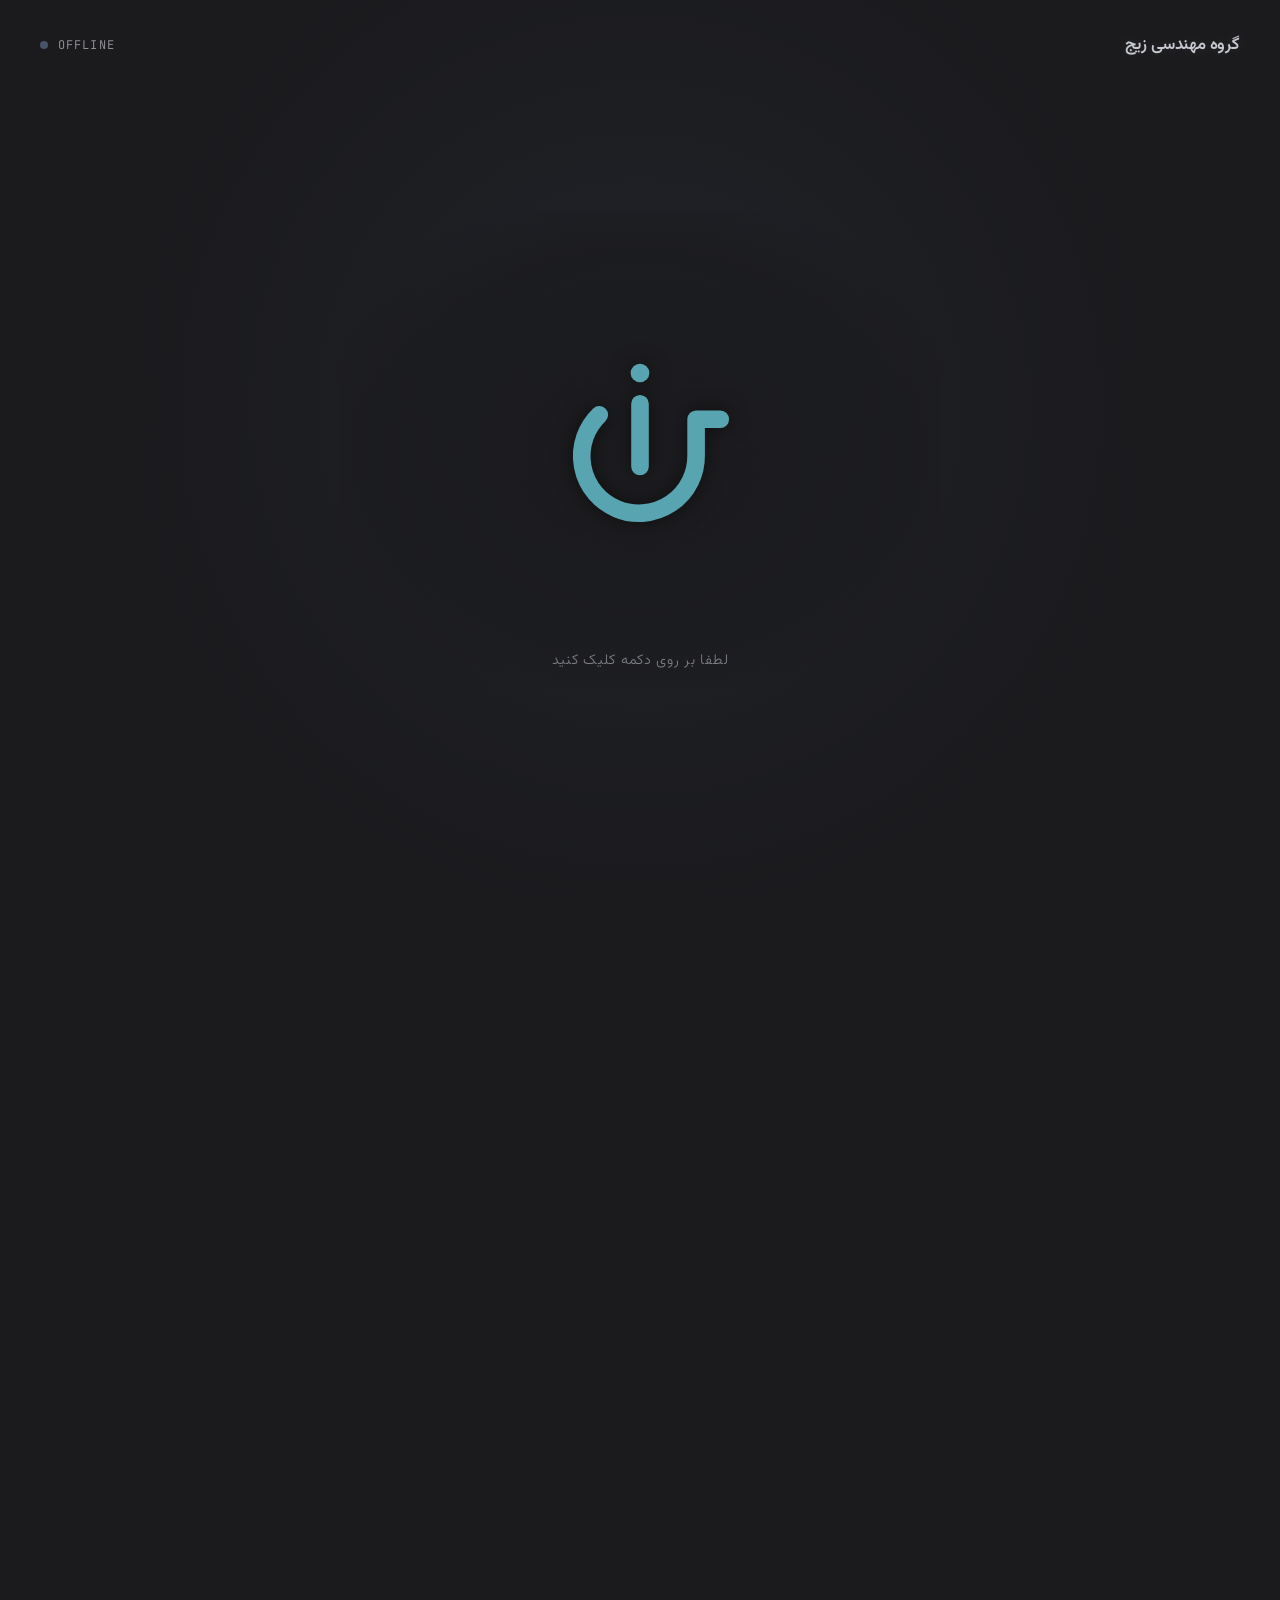
==== commit c26a1b09: "feat(): finalization project. ready to deploy" ====
--- a/index.html
+++ b/index.html
@@ -185,6 +185,41 @@
           <div class="node-title-wrap">
             <span class="node-number-pill">گام اول</span>
             <h3 class="node-title">۱. کشف و ارزیابی نیازها</h3>
+          </div>
+        </div>
+
+        <!-- ==========================================
+             STAGE (2): Bottom-Left (طراحی تجربه و رابط کاربری)
+             ========================================== -->
+        <div class="stage-node-item node-pos-2" id="nodeStage2"
+             data-title="معماری اطلاعات و طراحی کاربرمحور"
+             data-desc="تبدیل نیازمندی‌ها به وایرفریم‌ها و پروتوتایپ‌های تعاملی با بالاترین استانداردهای بصری و سهولت کاربری."
+             data-tags="طراحی تعاملی, سیستم دیزاین, تست کاربری">
+          <div class="node-visual-box">
+            <div class="sketch-ui-artboard">
+              <div class="artboard-topbar">
+                <div class="artboard-dots">
+                  <span class="art-dot"></span>
+                  <span class="art-dot"></span>
+                  <span class="art-dot"></span>
+                </div>
+                <span class="art-close">✕</span>
+              </div>
+              <div class="artboard-body">
+                <div class="art-banner"></div>
+                <div class="art-card-row">
+                  <div class="art-card-col"></div>
+                  <div class="art-card-col"></div>
+                </div>
+                <div class="art-button"></div>
+              </div>
+            </div>
+          </div>
+
+          <!-- Clean Title under Node -->
+          <div class="node-title-wrap">
+            <span class="node-number-pill">گام دوم</span>
+            <h3 class="node-title">۲. طراحی رابط و تجربه کاربری</h3>
           </div>
         </div>
 
@@ -254,41 +289,6 @@
           </div>
         </div>
 
-        <!-- ==========================================
-             STAGE (2): Bottom-Left (طراحی تجربه و رابط کاربری)
-             ========================================== -->
-        <div class="stage-node-item node-pos-2" id="nodeStage2"
-             data-title="معماری اطلاعات و طراحی کاربرمحور"
-             data-desc="تبدیل نیازمندی‌ها به وایرفریم‌ها و پروتوتایپ‌های تعاملی با بالاترین استانداردهای بصری و سهولت کاربری."
-             data-tags="طراحی تعاملی, سیستم دیزاین, تست کاربری">
-          <div class="node-visual-box">
-            <div class="sketch-ui-artboard">
-              <div class="artboard-topbar">
-                <div class="artboard-dots">
-                  <span class="art-dot"></span>
-                  <span class="art-dot"></span>
-                  <span class="art-dot"></span>
-                </div>
-                <span class="art-close">✕</span>
-              </div>
-              <div class="artboard-body">
-                <div class="art-banner"></div>
-                <div class="art-card-row">
-                  <div class="art-card-col"></div>
-                  <div class="art-card-col"></div>
-                </div>
-                <div class="art-button"></div>
-              </div>
-            </div>
-          </div>
-
-          <!-- Clean Title under Node -->
-          <div class="node-title-wrap">
-            <span class="node-number-pill">گام دوم</span>
-            <h3 class="node-title">۲. طراحی رابط و تجربه کاربری</h3>
-          </div>
-        </div>
-
       </div>
 
     </div>
@@ -333,21 +333,16 @@
       <div class="projects-track">
 
         <!-- ==========================================
-             PROJECT 1: FinCore (Completed / تکمیل‌شده)
+             PROJECT 1: Techano (Completed / تکمیل‌شده)
              ========================================== -->
         <article class="project-card" id="projectCard1">
           <!-- Screenshot Background -->
-          <div class="card-bg-screenshot screenshot-fincore"></div>
+          <div class="card-bg-screenshot screenshot-techano"></div>
           <div class="card-contrast-shield"></div>
 
           <!-- Centered Business Logo (Glides Up on Hover) -->
-          <div class="card-business-logo" title="لوگوی پروژه FinCore">
-            <svg class="logo-icon-svg" viewBox="0 0 40 40">
-              <polygon points="20,4 36,12 36,28 20,36 4,28 4,12" stroke="currentColor" stroke-width="2.5" fill="none"/>
-              <circle cx="20" cy="20" r="6" fill="currentColor"/>
-              <line x1="20" y1="4" x2="20" y2="14" stroke="currentColor" stroke-width="2"/>
-              <line x1="20" y1="26" x2="20" y2="36" stroke="currentColor" stroke-width="2"/>
-            </svg>
+          <div class="card-business-logo" title="لوگوی تچانو (Techano)">
+            <img src="assets/project1-logo.jpg" alt="لوگوی تچانو" class="logo-img" />
           </div>
 
           <!-- Horizontal Bottom Details Panel (Slides Up on Hover) -->
@@ -358,31 +353,24 @@
                 <span>تکمیل‌شده</span>
               </span>
             </div>
-            <h3 class="project-card-title">سامانه زیرساخت مالی و پرداخت (FinCore)</h3>
+            <h3 class="project-card-title">تچانو (Techano)</h3>
             <p class="project-card-desc">
-              پلتفرم مقیاس‌پذیر پردازش تراکنش‌ها با <span class="neon-keyword">معماری رویدادمحور</span> و پیاده‌سازی بر پایه <span class="neon-keyword neon-blue">Rust و Go</span> با تضمین <span class="neon-keyword neon-emerald">پایداری ۹۹.۹۹٪</span> و تأخیر زیر ۱۰ میلی‌ثانیه.
+              پلتفرم جامع <span class="neon-keyword">استخراج هوشمند (Scrape)</span> آخرین اخبار فناوری از وب‌سایت‌های بین‌المللی و داخلی به همراه قابلیت‌های <span class="neon-keyword neon-blue">خلاصه‌سازی خودکار</span> و <span class="neon-keyword neon-emerald">ترجمه به زبان فارسی</span> برای علاقه‌مندان به دنیای تکنولوژی.
             </p>
           </div>
         </article>
 
         <!-- ==========================================
-             PROJECT 2: CloudGrid (In Progress / در حال توسعه)
+             PROJECT 2: OkTafrih (In Progress / در حال توسعه)
              ========================================== -->
         <article class="project-card" id="projectCard2">
           <!-- Screenshot Background -->
-          <div class="card-bg-screenshot screenshot-cloudgrid"></div>
+          <div class="card-bg-screenshot screenshot-oktafrih"></div>
           <div class="card-contrast-shield"></div>
 
           <!-- Centered Business Logo (Glides Up on Hover) -->
-          <div class="card-business-logo" title="لوگوی پروژه CloudGrid">
-            <svg class="logo-icon-svg" viewBox="0 0 40 40">
-              <circle cx="20" cy="20" r="14" stroke="currentColor" stroke-width="2" stroke-dasharray="6 3" fill="none"/>
-              <circle cx="20" cy="8" r="3.5" fill="currentColor"/>
-              <circle cx="32" cy="20" r="3.5" fill="currentColor"/>
-              <circle cx="20" cy="32" r="3.5" fill="currentColor"/>
-              <circle cx="8" cy="20" r="3.5" fill="currentColor"/>
-              <circle cx="20" cy="20" r="4" fill="currentColor"/>
-            </svg>
+          <div class="card-business-logo" title="لوگوی اوکی تفریح (OkTafrih)">
+            <img src="assets/project2-logo.png" alt="لوگوی اوکی تفریح" class="logo-img logo-oktafrih" />
           </div>
 
           <!-- Horizontal Bottom Details Panel (Slides Up on Hover) -->
@@ -393,9 +381,9 @@
                 <span>در حال توسعه</span>
               </span>
             </div>
-            <h3 class="project-card-title">پلتفرم توزیع‌شده پایش و پردازش ابری IoT (CloudGrid)</h3>
+            <h3 class="project-card-title">اوکی تفریح (OkTafrih)</h3>
             <p class="project-card-desc">
-              بستر جامع جمع‌آوری و تحلیل کلان‌داده‌های تله‌متری حسگرها با استفاده از <span class="neon-keyword">میکروسرویس‌های توزیع‌شده</span>، خطوط لوله <span class="neon-keyword neon-blue">Apache Kafka</span> و داشبوردهای بلادرنگ.
+              سامانه یکپارچه <span class="neon-keyword">B2B تأمین و رزرواسیون تفریحات</span> داخل و خارج از کشور با زیرساخت <span class="neon-keyword neon-blue">مدیریت سطوح دسترسی آژانس‌ها</span>، پیگیری بلادرنگ سفارشات و <span class="neon-keyword neon-emerald">تحلیل جامع خرید و فروش</span>.
             </p>
           </div>
         </article>
@@ -571,11 +559,11 @@
                   <svg viewBox="0 0 24 24"><path d="M12 2C6.48 2 2 6.48 2 12s4.48 10 10 10 10-4.48 10-10S17.52 2 12 2zm4.64 6.8c-.15 1.58-.8 5.42-1.13 7.19-.14.75-.42 1-.68 1.03-.58.05-1.02-.38-1.58-.75-.88-.58-1.38-.94-2.23-1.5-.99-.65-.35-1.01.22-1.59.15-.15 2.71-2.48 2.76-2.69a.2.2 0 0 0-.05-.18c-.06-.05-.14-.03-.21-.02-.09.02-1.49.95-4.22 2.79-.4.27-.76.41-1.08.4-.36-.01-1.04-.2-1.55-.37-.63-.2-1.12-.31-1.08-.66.02-.18.27-.36.75-.55 2.92-1.27 4.86-2.11 5.83-2.52 2.77-1.16 3.35-1.36 3.73-1.36.08 0 .27.02.39.12.1.08.13.19.14.27-.01.06.01.24 0 .38z"/></svg>
                 </div>
                 <div class="contact-label-group">
-                  <span class="contact-type-label">تلگرام و ایتا</span>
-                  <a href="https://t.me/ZijEngineering" target="_blank" rel="noopener noreferrer" class="contact-value-text">@ZijEngineering</a>
-                </div>
-              </div>
-              <button class="copy-badge-btn" data-copy="@ZijEngineering" title="کپی آیدی" aria-label="کپی آیدی پیام‌رسان">
+                  <span class="contact-type-label">تلگرام/ایتا</span>
+                  <a href="https://t.me/ZijEngineering" target="_blank" rel="noopener noreferrer" class="contact-value-text">@mahdi_mghs</a>
+                </div>
+              </div>
+              <button class="copy-badge-btn" data-copy="@mahdi_mghs" title="کپی آیدی" aria-label="کپی آیدی پیام‌رسان">
                 <svg viewBox="0 0 24 24"><rect x="9" y="9" width="13" height="13" rx="2" ry="2"></rect><path d="M5 15H4a2 2 0 0 1-2-2V4a2 2 0 0 1 2-2h9a2 2 0 0 1 2 2v1"></path></svg>
               </button>
             </div>
@@ -588,10 +576,10 @@
                 </div>
                 <div class="contact-label-group">
                   <span class="contact-type-label">شماره تماس مستقیم</span>
-                  <a href="tel:02188990000" class="contact-value-text">۰۲۱-۸۸۹۹۰۰۰۰</a>
-                </div>
-              </div>
-              <button class="copy-badge-btn" data-copy="02188990000" title="کپی شماره تماس" aria-label="کپی شماره تلفن">
+                  <a href="tel:02188990000" class="contact-value-text">09232644916</a>
+                </div>
+              </div>
+              <button class="copy-badge-btn" data-copy="09232644916" title="کپی شماره تماس" aria-label="کپی شماره تلفن">
                 <svg viewBox="0 0 24 24"><rect x="9" y="9" width="13" height="13" rx="2" ry="2"></rect><path d="M5 15H4a2 2 0 0 1-2-2V4a2 2 0 0 1 2-2h9a2 2 0 0 1 2 2v1"></path></svg>
               </button>
             </div>
@@ -604,10 +592,10 @@
                 </div>
                 <div class="contact-label-group">
                   <span class="contact-type-label">ایمیل رسمی</span>
-                  <a href="mailto:contact@zij.group" class="contact-value-text">contact@zij.group</a>
-                </div>
-              </div>
-              <button class="copy-badge-btn" data-copy="contact@zij.group" title="کپی ایمیل" aria-label="کپی ایمیل">
+                  <a href="mailto:contact@zij.group" class="contact-value-text">micrmahdi@gmail.com</a>
+                </div>
+              </div>
+              <button class="copy-badge-btn" data-copy="micrmahdi@gmail.com" title="کپی ایمیل" aria-label="کپی ایمیل">
                 <svg viewBox="0 0 24 24"><rect x="9" y="9" width="13" height="13" rx="2" ry="2"></rect><path d="M5 15H4a2 2 0 0 1-2-2V4a2 2 0 0 1 2-2h9a2 2 0 0 1 2 2v1"></path></svg>
               </button>
             </div>
--- a/css/hero.css
+++ b/css/hero.css
@@ -77,6 +77,13 @@
   letter-spacing: 0.1em;
   color: var(--color-text-dim);
   text-transform: uppercase;
+  direction: ltr;
+  unicode-bidi: isolate;
+}
+
+.status-text {
+  direction: ltr;
+  unicode-bidi: isolate;
 }
 
 .status-dot {
--- a/css/process.css
+++ b/css/process.css
@@ -824,4 +824,18 @@
     max-width: 360px;
     height: 180px;
   }
-}
+
+  /* Explicit mobile order: 1 -> 2 -> 3 -> 4 */
+  .node-pos-1 {
+    order: 1;
+  }
+  .node-pos-2 {
+    order: 2;
+  }
+  .node-pos-3 {
+    order: 3;
+  }
+  .node-pos-4 {
+    order: 4;
+  }
+}
--- a/css/projects.css
+++ b/css/projects.css
@@ -201,31 +201,25 @@
   opacity: 0.2;
 }
 
-/* Mock UI Screenshot Visuals for Project 1 (FinCore) */
-.screenshot-fincore {
-  background: radial-gradient(circle at 70% 30%, rgba(88, 164, 176, 0.2) 0%, transparent 60%),
-              linear-gradient(135deg, #181920 0%, #20222a 100%);
-  background-image: 
-    linear-gradient(rgba(88, 164, 176, 0.08) 1px, transparent 1px),
-    linear-gradient(90deg, rgba(88, 164, 176, 0.08) 1px, transparent 1px);
-  background-size: 24px 24px;
-}
-
-/* Mock UI Screenshot Visuals for Project 2 (CloudGrid) */
-.screenshot-cloudgrid {
-  background: radial-gradient(circle at 30% 70%, rgba(169, 188, 208, 0.2) 0%, transparent 60%),
-              linear-gradient(135deg, #1a1b22 0%, #1f232d 100%);
-  background-image: 
-    linear-gradient(rgba(169, 188, 208, 0.07) 1px, transparent 1px),
-    linear-gradient(90deg, rgba(169, 188, 208, 0.07) 1px, transparent 1px);
-  background-size: 28px 28px;
+/* Real UI Screenshot Visuals for Project 1 (Techano) */
+.screenshot-techano {
+  background-image: url('../assets/project1-overview.jpg');
+  background-size: cover;
+  background-position: center;
+}
+
+/* Real UI Screenshot Visuals for Project 2 (OkTafrih) */
+.screenshot-oktafrih {
+  background-image: url('../assets/project2-overview.png');
+  background-size: cover;
+  background-position: center top;
 }
 
 /* Center Contrast Overlay Shield */
 .card-contrast-shield {
   position: absolute;
   inset: 0;
-  background: radial-gradient(circle at 50% 50%, rgba(27, 27, 30, 0.4) 0%, rgba(27, 27, 30, 0.85) 100%);
+  background: radial-gradient(circle at 50% 50%, rgba(27, 27, 30, 0.3) 0%, rgba(27, 27, 30, 0.85) 100%);
   pointer-events: none;
 }
 
@@ -248,16 +242,23 @@
   justify-content: center;
   box-shadow: 0 0 25px rgba(88, 164, 176, 0.45);
   z-index: 20;
+  overflow: hidden;
   transition: all 0.5s cubic-bezier(0.16, 1, 0.3, 1);
   direction: ltr;
 }
 
-.logo-icon-svg {
-  width: 38px;
-  height: 38px;
-  fill: var(--color-accent-teal);
-  filter: drop-shadow(0 0 6px rgba(88, 164, 176, 0.6));
+.card-business-logo .logo-img {
+  width: 100%;
+  height: 100%;
+  border-radius: 50%;
+  object-fit: cover;
   transition: transform 0.5s cubic-bezier(0.16, 1, 0.3, 1);
+}
+
+.card-business-logo .logo-oktafrih {
+  background: #005a36;
+  padding: 10px;
+  object-fit: contain;
 }
 
 /* Hover: Logo Glides Upward to Top Section */
